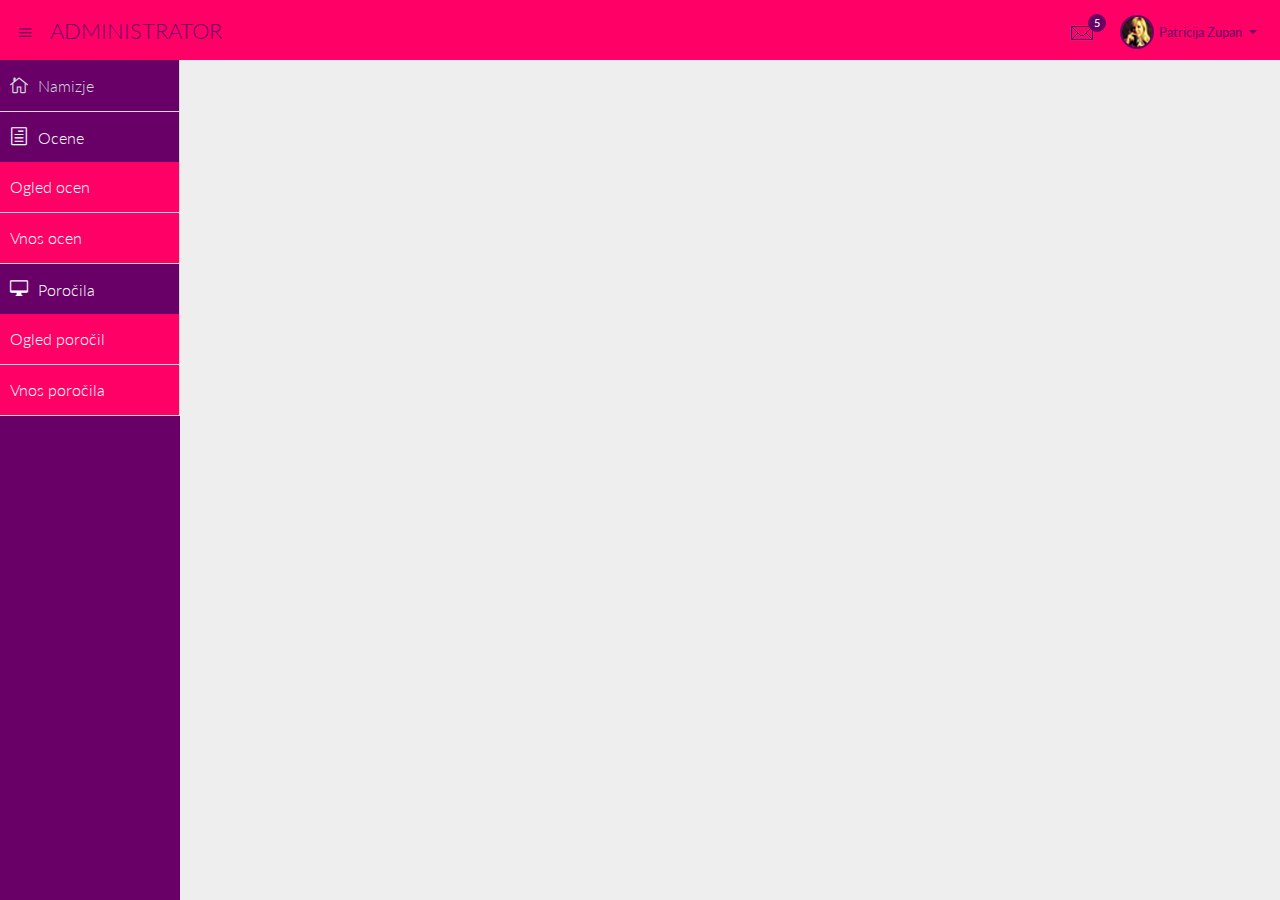
==== base_structure.html @ 1e52a1b3 "Initial commit" ====
<!DOCTYPE html>
<html lang="en">
<head>
    <meta charset="utf-8">
    <meta name="author" content="Andraž Krašovec">
    <link rel="shortcut icon" href="img/tab-icon.png">
    <title>MojDijak</title>

    <!-- Bootstrap CSS -->
    <link href="css/bootstrap.min.css" rel="stylesheet">
    <!-- bootstrap theme -->
    <link href="css/bootstrap-theme.css" rel="stylesheet">
    <!-- font icon -->
    <link href="css/elegant-icons-style.css" rel="stylesheet"/>
    <link href="css/font-awesome.min.css" rel="stylesheet"/>
    <!-- Custom styles -->
    <link href="css/style.css" rel="stylesheet">
    <link href="css/style-responsive.css" rel="stylesheet"/>
    <!-- HTML5 shim and Respond.js IE8 support of HTML5 -->
    <!--[if lt IE 9]>
    <script src="js/html5shiv.js"></script>
    <script src="js/respond.min.js"></script>
    <script src="js/lte-ie7.js"></script>
    <![endif]-->
</head>
<body>
<!-- container section start -->
<section id="container" class="">
    <!-- header start -->
    <header class="header custom-bg">
        <div class="toggle-nav">
            <div class="icon-reorder" data-original-title="Toggle Navigation" data-placement="bottom"><i
                    class="icon_menu"></i></div>
        </div>

        <!--logo start-->
        <a href="index.html" class="logo">Administrator</a>
        <!--logo end-->

        <div class="top-nav notification-row">
            <!-- notificatoin dropdown start-->
            <ul class="nav pull-right top-menu">

                <!-- inbox notificatoin start-->
                <li id="mail_notificatoin_bar" class="dropdown">
                    <a data-toggle="dropdown" class="dropdown-toggle" href="#">
                        <i class="icon-envelope-l"></i>
                        <span class="badge bg-important">5</span>
                    </a>
                    <ul class="dropdown-menu extended inbox">
                        <div class="notify-arrow notify-arrow-violet"></div>
                        <li>
                            <p class="violet">Imate 5 novih sporočil</p>
                        </li>
                        <li>
                            <a href="#">
                                <span class="photo"><img alt="avatar" src="./img/avatar-mini.jpg"></span>
                                    <span class="subject">
                                    <span class="from">Urška Makovec</span>
                                    <span class="time">1 min</span>
                                    </span>
                                    <span class="message">
                                        Popravite vpise ocen 4. razredov.
                                    </span>
                            </a>
                        </li>
                        <li>
                            <a href="#">
                                <span class="photo"><img alt="avatar" src="./img/avatar-mini2.jpg"></span>
                                    <span class="subject">
                                    <span class="from">Jan Tomše</span>
                                    <span class="time">5 min</span>
                                    </span>
                                    <span class="message">
                                     Hvala lepa in lep pozdrav.
                                    </span>
                            </a>
                        </li>
                        <li>
                            <a href="#">
                                <span class="photo"><img alt="avatar" src="./img/avatar-mini3.jpg"></span>
                                    <span class="subject">
                                    <span class="from">Tina Vovk</span>
                                    <span class="time">2 uri</span>
                                    </span>
                                    <span class="message">
                                        Prosim uredite moj email naslov.
                                    </span>
                            </a>
                        </li>
                        <li>
                            <a href="#">
                                <span class="photo"><img alt="avatar" src="./img/avatar-mini4.jpg"></span>
                                    <span class="subject">
                                    <span class="from">Marko Cafnik</span>
                                    <span class="time">1 dan</span>
                                    </span>
                                    <span class="message">
                                        Dijakom manjkajo ocene.
                                    </span>
                            </a>
                        </li>
                        <li>
                            <a href="sporocila.html">Poglej vsa sporočila</a>
                        </li>
                    </ul>
                </li>
                <!-- inbox notificatoin end -->
                <!-- user login dropdown start-->
                <li class="dropdown">
                    <a data-toggle="dropdown" class="dropdown-toggle" href="#">
                            <span class="profile-ava">
                                <img alt="" src="img/avatar1_small.jpg">
                            </span>
                        <span class="username">Patricija Zupan</span>
                        <b class="caret"></b>
                    </a>
                    <ul class="dropdown-menu extended logout">
                        <div class="log-arrow-up"></div>
                        <li class="eborder-top">
                            <a href="profile.html"><i class="icon_profile"></i> Moj profil</a>
                        </li>
                        <li>
                            <a href="sporocila.html"><i class="icon_mail_alt"></i> Sporočila</a>
                        </li>
                        <li>
                            <a href="login.html"><i class="icon_key_alt"></i> Izpiši Me</a>
                        </li>
                    </ul>
                </li>
                <!-- user login dropdown end -->
            </ul>
            <!-- notificatoin dropdown end-->
        </div>
    </header>
    <!--header end-->

    <!--sidebar start-->
    <aside>
        <div id="sidebar" class="nav-collapse ">
            <!-- sidebar menu start-->
            <ul class="sidebar-menu">
                <li class="sub-menu">
                    <a class="" href="index.html">
                        <i class="icon_house_alt"></i>
                        <span>Namizje</span>
                    </a>
                </li>
                <li class="sub-menu active">
                    <a href="javascript:;" class="">
                        <i class="icon_document_alt"></i>
                        <span>Ocene</span>
                    </a>
                    <ul class="sub">
                        <li><a class="sub-menu-element" href="ogled_ocen.html">Ogled ocen</a></li>
                        <li><a class="sub-menu-element" href="vnos_ocen.html">Vnos ocen</a></li>
                    </ul>
                </li>
                <li class="sub-menu active">
                    <a href="javascript:;" class="">
                        <i class="icon_desktop"></i>
                        <span>Poročila</span>
                    </a>
                    <ul class="sub">
                        <li><a class="sub-menu-element" href="ogled_porocil.html">Ogled poročil</a></li>
                        <li><a class="sub-menu-element" href="vnos_porocil.html">Vnos poročila</a></li>
                    </ul>
                </li>
            </ul>
            <!-- sidebar menu end-->
        </div>
    </aside>
    <!--sidebar end-->

    <!-- content start -->
    <section id="main-content" style="margin-left: 180px">
        <section class="wrapper">
            <div class="row">
                <div class="col-md-1 col-sm-1 col-xs-1"></div>

            </div>
        </section>
    </section>
    <!-- content end -->
</section>
<!-- container section ends -->
<!-- javascripts -->
<script src="js/jquery.js"></script>
<script src="js/jquery-ui-1.10.4.min.js"></script>
<script src="js/jquery-1.8.3.min.js"></script>
<script type="text/javascript" src="js/jquery-ui-1.9.2.custom.min.js"></script>
<!-- bootstrap -->
<script src="js/bootstrap.min.js"></script>
<!-- nice scroll -->
<script src="js/jquery.scrollTo.min.js"></script>
<script src="js/jquery.nicescroll.js" type="text/javascript"></script>
<!--custom script for all page-->
<script src="js/scripts.js"></script>

</body>
</html>
---- css/elegant-icons-style.css ----
@font-face {
	font-family: 'ElegantIcons';
	src:url('../fonts/ElegantIcons.eot');
	src:url('../fonts/ElegantIcons.eot?#iefix') format('embedded-opentype'),
		url('../fonts/ElegantIcons.woff') format('woff'),
		url('../fonts/ElegantIcons.ttf') format('truetype'),
		url('../fonts/ElegantIcons.svg#ElegantIcons') format('svg');
	font-weight: normal;
	font-style: normal;
}

/* Use the following CSS code if you want to use data attributes for inserting your icons */
[data-icon]:before {
	font-family: 'ElegantIcons';
	content: attr(data-icon);
	speak: none;
	font-weight: normal;
	font-variant: normal;
	text-transform: none;
	line-height: 1;
	-webkit-font-smoothing: antialiased;
	-moz-osx-font-smoothing: grayscale;
}

/* Use the following CSS code if you want to have a class per icon */
/*
Instead of a list of all class selectors,
you can use the generic selector below, but it's slower:
[class*="your-class-prefix"] {
*/
.arrow_up, .arrow_down, .arrow_left, .arrow_right, .arrow_left-up, .arrow_right-up, .arrow_right-down, .arrow_left-down, .arrow-up-down, .arrow_up-down_alt, .arrow_left-right_alt, .arrow_left-right, .arrow_expand_alt2, .arrow_expand_alt, .arrow_condense, .arrow_expand, .arrow_move, .arrow_carrot-up, .arrow_carrot-down, .arrow_carrot-left, .arrow_carrot-right, .arrow_carrot-2up, .arrow_carrot-2down, .arrow_carrot-2left, .arrow_carrot-2right, .arrow_carrot-up_alt2, .arrow_carrot-down_alt2, .arrow_carrot-left_alt2, .arrow_carrot-right_alt2, .arrow_carrot-2up_alt2, .arrow_carrot-2down_alt2, .arrow_carrot-2left_alt2, .arrow_carrot-2right_alt2, .arrow_triangle-up, .arrow_triangle-down, .arrow_triangle-left, .arrow_triangle-right, .arrow_triangle-up_alt2, .arrow_triangle-down_alt2, .arrow_triangle-left_alt2, .arrow_triangle-right_alt2, .arrow_back, .icon_minus-06, .icon_plus, .icon_close, .icon_check, .icon_minus_alt2, .icon_plus_alt2, .icon_close_alt2, .icon_check_alt2, .icon_zoom-out_alt, .icon_zoom-in_alt, .icon_search, .icon_box-empty, .icon_box-selected, .icon_minus-box, .icon_plus-box, .icon_box-checked, .icon_circle-empty, .icon_circle-slelected, .icon_stop_alt2, .icon_stop, .icon_pause_alt2, .icon_pause, .icon_menu, .icon_menu-square_alt2, .icon_menu-circle_alt2, .icon_ul, .icon_ol, .icon_adjust-horiz, .icon_adjust-vert, .icon_document_alt, .icon_documents_alt, .icon_pencil, .icon_pencil-edit_alt, .icon_pencil-edit, .icon_folder-alt, .icon_folder-open_alt, .icon_folder-add_alt, .icon_info_alt, .icon_error-oct_alt, .icon_error-circle_alt, .icon_error-triangle_alt, .icon_question_alt2, .icon_question, .icon_comment_alt, .icon_chat_alt, .icon_vol-mute_alt, .icon_volume-low_alt, .icon_volume-high_alt, .icon_quotations, .icon_quotations_alt2, .icon_clock_alt, .icon_lock_alt, .icon_lock-open_alt, .icon_key_alt, .icon_cloud_alt, .icon_cloud-upload_alt, .icon_cloud-download_alt, .icon_image, .icon_images, .icon_lightbulb_alt, .icon_gift_alt, .icon_house_alt, .icon_genius, .icon_mobile, .icon_tablet, .icon_laptop, .icon_desktop, .icon_camera_alt, .icon_mail_alt, .icon_cone_alt, .icon_ribbon_alt, .icon_bag_alt, .icon_creditcard, .icon_cart_alt, .icon_paperclip, .icon_tag_alt, .icon_tags_alt, .icon_trash_alt, .icon_cursor_alt, .icon_mic_alt, .icon_compass_alt, .icon_pin_alt, .icon_pushpin_alt, .icon_map_alt, .icon_drawer_alt, .icon_toolbox_alt, .icon_book_alt, .icon_calendar, .icon_film, .icon_table, .icon_contacts_alt, .icon_headphones, .icon_lifesaver, .icon_piechart, .icon_refresh, .icon_link_alt, .icon_link, .icon_loading, .icon_blocked, .icon_archive_alt, .icon_heart_alt, .icon_star_alt, .icon_star-half_alt, .icon_star, .icon_star-half, .icon_tools, .icon_tool, .icon_cog, .icon_cogs, .arrow_up_alt, .arrow_down_alt, .arrow_left_alt, .arrow_right_alt, .arrow_left-up_alt, .arrow_right-up_alt, .arrow_right-down_alt, .arrow_left-down_alt, .arrow_condense_alt, .arrow_expand_alt3, .arrow_carrot_up_alt, .arrow_carrot-down_alt, .arrow_carrot-left_alt, .arrow_carrot-right_alt, .arrow_carrot-2up_alt, .arrow_carrot-2dwnn_alt, .arrow_carrot-2left_alt, .arrow_carrot-2right_alt, .arrow_triangle-up_alt, .arrow_triangle-down_alt, .arrow_triangle-left_alt, .arrow_triangle-right_alt, .icon_minus_alt, .icon_plus_alt, .icon_close_alt, .icon_check_alt, .icon_zoom-out, .icon_zoom-in, .icon_stop_alt, .icon_menu-square_alt, .icon_menu-circle_alt, .icon_document, .icon_documents, .icon_pencil_alt, .icon_folder, .icon_folder-open, .icon_folder-add, .icon_folder_upload, .icon_folder_download, .icon_info, .icon_error-circle, .icon_error-oct, .icon_error-triangle, .icon_question_alt, .icon_comment, .icon_chat, .icon_vol-mute, .icon_volume-low, .icon_volume-high, .icon_quotations_alt, .icon_clock, .icon_lock, .icon_lock-open, .icon_key, .icon_cloud, .icon_cloud-upload, .icon_cloud-download, .icon_lightbulb, .icon_gift, .icon_house, .icon_camera, .icon_mail, .icon_cone, .icon_ribbon, .icon_bag, .icon_cart, .icon_tag, .icon_tags, .icon_trash, .icon_cursor, .icon_mic, .icon_compass, .icon_pin, .icon_pushpin, .icon_map, .icon_drawer, .icon_toolbox, .icon_book, .icon_contacts, .icon_archive, .icon_heart, .icon_profile, .icon_group, .icon_grid-2x2, .icon_grid-3x3, .icon_music, .icon_pause_alt, .icon_phone, .icon_upload, .icon_download, .social_facebook, .social_twitter, .social_pinterest, .social_googleplus, .social_tumblr, .social_tumbleupon, .social_wordpress, .social_instagram, .social_dribbble, .social_vimeo, .social_linkedin, .social_rss, .social_deviantart, .social_share, .social_myspace, .social_skype, .social_youtube, .social_picassa, .social_googledrive, .social_flickr, .social_blogger, .social_spotify, .social_delicious, .social_facebook_circle, .social_twitter_circle, .social_pinterest_circle, .social_googleplus_circle, .social_tumblr_circle, .social_stumbleupon_circle, .social_wordpress_circle, .social_instagram_circle, .social_dribbble_circle, .social_vimeo_circle, .social_linkedin_circle, .social_rss_circle, .social_deviantart_circle, .social_share_circle, .social_myspace_circle, .social_skype_circle, .social_youtube_circle, .social_picassa_circle, .social_googledrive_alt2, .social_flickr_circle, .social_blogger_circle, .social_spotify_circle, .social_delicious_circle, .social_facebook_square, .social_twitter_square, .social_pinterest_square, .social_googleplus_square, .social_tumblr_square, .social_stumbleupon_square, .social_wordpress_square, .social_instagram_square, .social_dribbble_square, .social_vimeo_square, .social_linkedin_square, .social_rss_square, .social_deviantart_square, .social_share_square, .social_myspace_square, .social_skype_square, .social_youtube_square, .social_picassa_square, .social_googledrive_square, .social_flickr_square, .social_blogger_square, .social_spotify_square, .social_delicious_square, .icon_printer, .icon_calulator, .icon_building, .icon_floppy, .icon_drive, .icon_search-2, .icon_id, .icon_id-2, .icon_puzzle, .icon_like, .icon_dislike, .icon_mug, .icon_currency, .icon_wallet, .icon_pens, .icon_easel, .icon_flowchart, .icon_datareport, .icon_briefcase, .icon_shield, .icon_percent, .icon_globe, .icon_globe-2, .icon_target, .icon_hourglass, .icon_balance, .icon_rook, .icon_printer-alt, .icon_calculator_alt, .icon_building_alt, .icon_floppy_alt, .icon_drive_alt, .icon_search_alt, .icon_id_alt, .icon_id-2_alt, .icon_puzzle_alt, .icon_like_alt, .icon_dislike_alt, .icon_mug_alt, .icon_currency_alt, .icon_wallet_alt, .icon_pens_alt, .icon_easel_alt, .icon_flowchart_alt, .icon_datareport_alt, .icon_briefcase_alt, .icon_shield_alt, .icon_percent_alt, .icon_globe_alt, .icon_clipboard {
	font-family: 'ElegantIcons';
	speak: none;
	font-style: normal;
	font-weight: normal;
	font-variant: normal;
	text-transform: none;
	line-height: 1;
	-webkit-font-smoothing: antialiased;
}
.arrow_up:before {
	content: "\21";
}
.arrow_down:before {
	content: "\22";
}
.arrow_left:before {
	content: "\23";
}
.arrow_right:before {
	content: "\24";
}
.arrow_left-up:before {
	content: "\25";
}
.arrow_right-up:before {
	content: "\26";
}
.arrow_right-down:before {
	content: "\27";
}
.arrow_left-down:before {
	content: "\28";
}
.arrow-up-down:before {
	content: "\29";
}
.arrow_up-down_alt:before {
	content: "\2a";
}
.arrow_left-right_alt:before {
	content: "\2b";
}
.arrow_left-right:before {
	content: "\2c";
}
.arrow_expand_alt2:before {
	content: "\2d";
}
.arrow_expand_alt:before {
	content: "\2e";
}
.arrow_condense:before {
	content: "\2f";
}
.arrow_expand:before {
	content: "\30";
}
.arrow_move:before {
	content: "\31";
}
.arrow_carrot-up:before {
	content: "\32";
}
.arrow_carrot-down:before {
	content: "\33";
}
.arrow_carrot-left:before {
	content: "\34";
}
.arrow_carrot-right:before {
	content: "\35";
}
.arrow_carrot-2up:before {
	content: "\36";
}
.arrow_carrot-2down:before {
	content: "\37";
}
.arrow_carrot-2left:before {
	content: "\38";
}
.arrow_carrot-2right:before {
	content: "\39";
}
.arrow_carrot-up_alt2:before {
	content: "\3a";
}
.arrow_carrot-down_alt2:before {
	content: "\3b";
}
.arrow_carrot-left_alt2:before {
	content: "\3c";
}
.arrow_carrot-right_alt2:before {
	content: "\3d";
}
.arrow_carrot-2up_alt2:before {
	content: "\3e";
}
.arrow_carrot-2down_alt2:before {
	content: "\3f";
}
.arrow_carrot-2left_alt2:before {
	content: "\40";
}
.arrow_carrot-2right_alt2:before {
	content: "\41";
}
.arrow_triangle-up:before {
	content: "\42";
}
.arrow_triangle-down:before {
	content: "\43";
}
.arrow_triangle-left:before {
	content: "\44";
}
.arrow_triangle-right:before {
	content: "\45";
}
.arrow_triangle-up_alt2:before {
	content: "\46";
}
.arrow_triangle-down_alt2:before {
	content: "\47";
}
.arrow_triangle-left_alt2:before {
	content: "\48";
}
.arrow_triangle-right_alt2:before {
	content: "\49";
}
.arrow_back:before {
	content: "\4a";
}
.icon_minus-06:before {
	content: "\4b";
}
.icon_plus:before {
	content: "\4c";
}
.icon_close:before {
	content: "\4d";
}
.icon_check:before {
	content: "\4e";
}
.icon_minus_alt2:before {
	content: "\4f";
}
.icon_plus_alt2:before {
	content: "\50";
}
.icon_close_alt2:before {
	content: "\51";
}
.icon_check_alt2:before {
	content: "\52";
}
.icon_zoom-out_alt:before {
	content: "\53";
}
.icon_zoom-in_alt:before {
	content: "\54";
}
.icon_search:before {
	content: "\55";
}
.icon_box-empty:before {
	content: "\56";
}
.icon_box-selected:before {
	content: "\57";
}
.icon_minus-box:before {
	content: "\58";
}
.icon_plus-box:before {
	content: "\59";
}
.icon_box-checked:before {
	content: "\5a";
}
.icon_circle-empty:before {
	content: "\5b";
}
.icon_circle-slelected:before {
	content: "\5c";
}
.icon_stop_alt2:before {
	content: "\5d";
}
.icon_stop:before {
	content: "\5e";
}
.icon_pause_alt2:before {
	content: "\5f";
}
.icon_pause:before {
	content: "\60";
}
.icon_menu:before {
	content: "\61";
}
.icon_menu-square_alt2:before {
	content: "\62";
}
.icon_menu-circle_alt2:before {
	content: "\63";
}
.icon_ul:before {
	content: "\64";
}
.icon_ol:before {
	content: "\65";
}
.icon_adjust-horiz:before {
	content: "\66";
}
.icon_adjust-vert:before {
	content: "\67";
}
.icon_document_alt:before {
	content: "\68";
}
.icon_documents_alt:before {
	content: "\69";
}
.icon_pencil:before {
	content: "\6a";
}
.icon_pencil-edit_alt:before {
	content: "\6b";
}
.icon_pencil-edit:before {
	content: "\6c";
}
.icon_folder-alt:before {
	content: "\6d";
}
.icon_folder-open_alt:before {
	content: "\6e";
}
.icon_folder-add_alt:before {
	content: "\6f";
}
.icon_info_alt:before {
	content: "\70";
}
.icon_error-oct_alt:before {
	content: "\71";
}
.icon_error-circle_alt:before {
	content: "\72";
}
.icon_error-triangle_alt:before {
	content: "\73";
}
.icon_question_alt2:before {
	content: "\74";
}
.icon_question:before {
	content: "\75";
}
.icon_comment_alt:before {
	content: "\76";
}
.icon_chat_alt:before {
	content: "\77";
}
.icon_vol-mute_alt:before {
	content: "\78";
}
.icon_volume-low_alt:before {
	content: "\79";
}
.icon_volume-high_alt:before {
	content: "\7a";
}
.icon_quotations:before {
	content: "\7b";
}
.icon_quotations_alt2:before {
	content: "\7c";
}
.icon_clock_alt:before {
	content: "\7d";
}
.icon_lock_alt:before {
	content: "\7e";
}
.icon_lock-open_alt:before {
	content: "\e000";
}
.icon_key_alt:before {
	content: "\e001";
}
.icon_cloud_alt:before {
	content: "\e002";
}
.icon_cloud-upload_alt:before {
	content: "\e003";
}
.icon_cloud-download_alt:before {
	content: "\e004";
}
.icon_image:before {
	content: "\e005";
}
.icon_images:before {
	content: "\e006";
}
.icon_lightbulb_alt:before {
	content: "\e007";
}
.icon_gift_alt:before {
	content: "\e008";
}
.icon_house_alt:before {
	content: "\e009";
}
.icon_genius:before {
	content: "\e00a";
}
.icon_mobile:before {
	content: "\e00b";
}
.icon_tablet:before {
	content: "\e00c";
}
.icon_laptop:before {
	content: "\e00d";
}
.icon_desktop:before {
	content: "\e00e";
}
.icon_camera_alt:before {
	content: "\e00f";
}
.icon_mail_alt:before {
	content: "\e010";
}
.icon_cone_alt:before {
	content: "\e011";
}
.icon_ribbon_alt:before {
	content: "\e012";
}
.icon_bag_alt:before {
	content: "\e013";
}
.icon_creditcard:before {
	content: "\e014";
}
.icon_cart_alt:before {
	content: "\e015";
}
.icon_paperclip:before {
	content: "\e016";
}
.icon_tag_alt:before {
	content: "\e017";
}
.icon_tags_alt:before {
	content: "\e018";
}
.icon_trash_alt:before {
	content: "\e019";
}
.icon_cursor_alt:before {
	content: "\e01a";
}
.icon_mic_alt:before {
	content: "\e01b";
}
.icon_compass_alt:before {
	content: "\e01c";
}
.icon_pin_alt:before {
	content: "\e01d";
}
.icon_pushpin_alt:before {
	content: "\e01e";
}
.icon_map_alt:before {
	content: "\e01f";
}
.icon_drawer_alt:before {
	content: "\e020";
}
.icon_toolbox_alt:before {
	content: "\e021";
}
.icon_book_alt:before {
	content: "\e022";
}
.icon_calendar:before {
	content: "\e023";
}
.icon_film:before {
	content: "\e024";
}
.icon_table:before {
	content: "\e025";
}
.icon_contacts_alt:before {
	content: "\e026";
}
.icon_headphones:before {
	content: "\e027";
}
.icon_lifesaver:before {
	content: "\e028";
}
.icon_piechart:before {
	content: "\e029";
}
.icon_refresh:before {
	content: "\e02a";
}
.icon_link_alt:before {
	content: "\e02b";
}
.icon_link:before {
	content: "\e02c";
}
.icon_loading:before {
	content: "\e02d";
}
.icon_blocked:before {
	content: "\e02e";
}
.icon_archive_alt:before {
	content: "\e02f";
}
.icon_heart_alt:before {
	content: "\e030";
}
.icon_star_alt:before {
	content: "\e031";
}
.icon_star-half_alt:before {
	content: "\e032";
}
.icon_star:before {
	content: "\e033";
}
.icon_star-half:before {
	content: "\e034";
}
.icon_tools:before {
	content: "\e035";
}
.icon_tool:before {
	content: "\e036";
}
.icon_cog:before {
	content: "\e037";
}
.icon_cogs:before {
	content: "\e038";
}
.arrow_up_alt:before {
	content: "\e039";
}
.arrow_down_alt:before {
	content: "\e03a";
}
.arrow_left_alt:before {
	content: "\e03b";
}
.arrow_right_alt:before {
	content: "\e03c";
}
.arrow_left-up_alt:before {
	content: "\e03d";
}
.arrow_right-up_alt:before {
	content: "\e03e";
}
.arrow_right-down_alt:before {
	content: "\e03f";
}
.arrow_left-down_alt:before {
	content: "\e040";
}
.arrow_condense_alt:before {
	content: "\e041";
}
.arrow_expand_alt3:before {
	content: "\e042";
}
.arrow_carrot_up_alt:before {
	content: "\e043";
}
.arrow_carrot-down_alt:before {
	content: "\e044";
}
.arrow_carrot-left_alt:before {
	content: "\e045";
}
.arrow_carrot-right_alt:before {
	content: "\e046";
}
.arrow_carrot-2up_alt:before {
	content: "\e047";
}
.arrow_carrot-2dwnn_alt:before {
	content: "\e048";
}
.arrow_carrot-2left_alt:before {
	content: "\e049";
}
.arrow_carrot-2right_alt:before {
	content: "\e04a";
}
.arrow_triangle-up_alt:before {
	content: "\e04b";
}
.arrow_triangle-down_alt:before {
	content: "\e04c";
}
.arrow_triangle-left_alt:before {
	content: "\e04d";
}
.arrow_triangle-right_alt:before {
	content: "\e04e";
}
.icon_minus_alt:before {
	content: "\e04f";
}
.icon_plus_alt:before {
	content: "\e050";
}
.icon_close_alt:before {
	content: "\e051";
}
.icon_check_alt:before {
	content: "\e052";
}
.icon_zoom-out:before {
	content: "\e053";
}
.icon_zoom-in:before {
	content: "\e054";
}
.icon_stop_alt:before {
	content: "\e055";
}
.icon_menu-square_alt:before {
	content: "\e056";
}
.icon_menu-circle_alt:before {
	content: "\e057";
}
.icon_document:before {
	content: "\e058";
}
.icon_documents:before {
	content: "\e059";
}
.icon_pencil_alt:before {
	content: "\e05a";
}
.icon_folder:before {
	content: "\e05b";
}
.icon_folder-open:before {
	content: "\e05c";
}
.icon_folder-add:before {
	content: "\e05d";
}
.icon_folder_upload:before {
	content: "\e05e";
}
.icon_folder_download:before {
	content: "\e05f";
}
.icon_info:before {
	content: "\e060";
}
.icon_error-circle:before {
	content: "\e061";
}
.icon_error-oct:before {
	content: "\e062";
}
.icon_error-triangle:before {
	content: "\e063";
}
.icon_question_alt:before {
	content: "\e064";
}
.icon_comment:before {
	content: "\e065";
}
.icon_chat:before {
	content: "\e066";
}
.icon_vol-mute:before {
	content: "\e067";
}
.icon_volume-low:before {
	content: "\e068";
}
.icon_volume-high:before {
	content: "\e069";
}
.icon_quotations_alt:before {
	content: "\e06a";
}
.icon_clock:before {
	content: "\e06b";
}
.icon_lock:before {
	content: "\e06c";
}
.icon_lock-open:before {
	content: "\e06d";
}
.icon_key:before {
	content: "\e06e";
}
.icon_cloud:before {
	content: "\e06f";
}
.icon_cloud-upload:before {
	content: "\e070";
}
.icon_cloud-download:before {
	content: "\e071";
}
.icon_lightbulb:before {
	content: "\e072";
}
.icon_gift:before {
	content: "\e073";
}
.icon_house:before {
	content: "\e074";
}
.icon_camera:before {
	content: "\e075";
}
.icon_mail:before {
	content: "\e076";
}
.icon_cone:before {
	content: "\e077";
}
.icon_ribbon:before {
	content: "\e078";
}
.icon_bag:before {
	content: "\e079";
}
.icon_cart:before {
	content: "\e07a";
}
.icon_tag:before {
	content: "\e07b";
}
.icon_tags:before {
	content: "\e07c";
}
.icon_trash:before {
	content: "\e07d";
}
.icon_cursor:before {
	content: "\e07e";
}
.icon_mic:before {
	content: "\e07f";
}
.icon_compass:before {
	content: "\e080";
}
.icon_pin:before {
	content: "\e081";
}
.icon_pushpin:before {
	content: "\e082";
}
.icon_map:before {
	content: "\e083";
}
.icon_drawer:before {
	content: "\e084";
}
.icon_toolbox:before {
	content: "\e085";
}
.icon_book:before {
	content: "\e086";
}
.icon_contacts:before {
	content: "\e087";
}
.icon_archive:before {
	content: "\e088";
}
.icon_heart:before {
	content: "\e089";
}
.icon_profile:before {
	content: "\e08a";
}
.icon_group:before {
	content: "\e08b";
}
.icon_grid-2x2:before {
	content: "\e08c";
}
.icon_grid-3x3:before {
	content: "\e08d";
}
.icon_music:before {
	content: "\e08e";
}
.icon_pause_alt:before {
	content: "\e08f";
}
.icon_phone:before {
	content: "\e090";
}
.icon_upload:before {
	content: "\e091";
}
.icon_download:before {
	content: "\e092";
}
.social_facebook:before {
	content: "\e093";
}
.social_twitter:before {
	content: "\e094";
}
.social_pinterest:before {
	content: "\e095";
}
.social_googleplus:before {
	content: "\e096";
}
.social_tumblr:before {
	content: "\e097";
}
.social_tumbleupon:before {
	content: "\e098";
}
.social_wordpress:before {
	content: "\e099";
}
.social_instagram:before {
	content: "\e09a";
}
.social_dribbble:before {
	content: "\e09b";
}
.social_vimeo:before {
	content: "\e09c";
}
.social_linkedin:before {
	content: "\e09d";
}
.social_rss:before {
	content: "\e09e";
}
.social_deviantart:before {
	content: "\e09f";
}
.social_share:before {
	content: "\e0a0";
}
.social_myspace:before {
	content: "\e0a1";
}
.social_skype:before {
	content: "\e0a2";
}
.social_youtube:before {
	content: "\e0a3";
}
.social_picassa:before {
	content: "\e0a4";
}
.social_googledrive:before {
	content: "\e0a5";
}
.social_flickr:before {
	content: "\e0a6";
}
.social_blogger:before {
	content: "\e0a7";
}
.social_spotify:before {
	content: "\e0a8";
}
.social_delicious:before {
	content: "\e0a9";
}
.social_facebook_circle:before {
	content: "\e0aa";
}
.social_twitter_circle:before {
	content: "\e0ab";
}
.social_pinterest_circle:before {
	content: "\e0ac";
}
.social_googleplus_circle:before {
	content: "\e0ad";
}
.social_tumblr_circle:before {
	content: "\e0ae";
}
.social_stumbleupon_circle:before {
	content: "\e0af";
}
.social_wordpress_circle:before {
	content: "\e0b0";
}
.social_instagram_circle:before {
	content: "\e0b1";
}
.social_dribbble_circle:before {
	content: "\e0b2";
}
.social_vimeo_circle:before {
	content: "\e0b3";
}
.social_linkedin_circle:before {
	content: "\e0b4";
}
.social_rss_circle:before {
	content: "\e0b5";
}
.social_deviantart_circle:before {
	content: "\e0b6";
}
.social_share_circle:before {
	content: "\e0b7";
}
.social_myspace_circle:before {
	content: "\e0b8";
}
.social_skype_circle:before {
	content: "\e0b9";
}
.social_youtube_circle:before {
	content: "\e0ba";
}
.social_picassa_circle:before {
	content: "\e0bb";
}
.social_googledrive_alt2:before {
	content: "\e0bc";
}
.social_flickr_circle:before {
	content: "\e0bd";
}
.social_blogger_circle:before {
	content: "\e0be";
}
.social_spotify_circle:before {
	content: "\e0bf";
}
.social_delicious_circle:before {
	content: "\e0c0";
}
.social_facebook_square:before {
	content: "\e0c1";
}
.social_twitter_square:before {
	content: "\e0c2";
}
.social_pinterest_square:before {
	content: "\e0c3";
}
.social_googleplus_square:before {
	content: "\e0c4";
}
.social_tumblr_square:before {
	content: "\e0c5";
}
.social_stumbleupon_square:before {
	content: "\e0c6";
}
.social_wordpress_square:before {
	content: "\e0c7";
}
.social_instagram_square:before {
	content: "\e0c8";
}
.social_dribbble_square:before {
	content: "\e0c9";
}
.social_vimeo_square:before {
	content: "\e0ca";
}
.social_linkedin_square:before {
	content: "\e0cb";
}
.social_rss_square:before {
	content: "\e0cc";
}
.social_deviantart_square:before {
	content: "\e0cd";
}
.social_share_square:before {
	content: "\e0ce";
}
.social_myspace_square:before {
	content: "\e0cf";
}
.social_skype_square:before {
	content: "\e0d0";
}
.social_youtube_square:before {
	content: "\e0d1";
}
.social_picassa_square:before {
	content: "\e0d2";
}
.social_googledrive_square:before {
	content: "\e0d3";
}
.social_flickr_square:before {
	content: "\e0d4";
}
.social_blogger_square:before {
	content: "\e0d5";
}
.social_spotify_square:before {
	content: "\e0d6";
}
.social_delicious_square:before {
	content: "\e0d7";
}
.icon_printer:before {
	content: "\e103";
}
.icon_calulator:before {
	content: "\e0ee";
}
.icon_building:before {
	content: "\e0ef";
}
.icon_floppy:before {
	content: "\e0e8";
}
.icon_drive:before {
	content: "\e0ea";
}
.icon_search-2:before {
	content: "\e101";
}
.icon_id:before {
	content: "\e107";
}
.icon_id-2:before {
	content: "\e108";
}
.icon_puzzle:before {
	content: "\e102";
}
.icon_like:before {
	content: "\e106";
}
.icon_dislike:before {
	content: "\e0eb";
}
.icon_mug:before {
	content: "\e105";
}
.icon_currency:before {
	content: "\e0ed";
}
.icon_wallet:before {
	content: "\e100";
}
.icon_pens:before {
	content: "\e104";
}
.icon_easel:before {
	content: "\e0e9";
}
.icon_flowchart:before {
	content: "\e109";
}
.icon_datareport:before {
	content: "\e0ec";
}
.icon_briefcase:before {
	content: "\e0fe";
}
.icon_shield:before {
	content: "\e0f6";
}
.icon_percent:before {
	content: "\e0fb";
}
.icon_globe:before {
	content: "\e0e2";
}
.icon_globe-2:before {
	content: "\e0e3";
}
.icon_target:before {
	content: "\e0f5";
}
.icon_hourglass:before {
	content: "\e0e1";
}
.icon_balance:before {
	content: "\e0ff";
}
.icon_rook:before {
	content: "\e0f8";
}
.icon_printer-alt:before {
	content: "\e0fa";
}
.icon_calculator_alt:before {
	content: "\e0e7";
}
.icon_building_alt:before {
	content: "\e0fd";
}
.icon_floppy_alt:before {
	content: "\e0e4";
}
.icon_drive_alt:before {
	content: "\e0e5";
}
.icon_search_alt:before {
	content: "\e0f7";
}
.icon_id_alt:before {
	content: "\e0e0";
}
.icon_id-2_alt:before {
	content: "\e0fc";
}
.icon_puzzle_alt:before {
	content: "\e0f9";
}
.icon_like_alt:before {
	content: "\e0dd";
}
.icon_dislike_alt:before {
	content: "\e0f1";
}
.icon_mug_alt:before {
	content: "\e0dc";
}
.icon_currency_alt:before {
	content: "\e0f3";
}
.icon_wallet_alt:before {
	content: "\e0d8";
}
.icon_pens_alt:before {
	content: "\e0db";
}
.icon_easel_alt:before {
	content: "\e0f0";
}
.icon_flowchart_alt:before {
	content: "\e0df";
}
.icon_datareport_alt:before {
	content: "\e0f2";
}
.icon_briefcase_alt:before {
	content: "\e0f4";
}
.icon_shield_alt:before {
	content: "\e0d9";
}
.icon_percent_alt:before {
	content: "\e0da";
}
.icon_globe_alt:before {
	content: "\e0de";
}
.icon_clipboard:before {
	content: "\e0e6";
}


	.glyph {
		float: left;
		text-align: center;
		padding: .75em;
		margin: .4em 1.5em .75em 0;
		width: 6em;
text-shadow: none;
	}
        .glyph_big {
        font-size: 128px;
        color: #59c5dc;
        float: left;
        margin-right: 20px;
        }

        .glyph div { padding-bottom: 10px;}

	.glyph input {
		font-family: consolas, monospace;
		font-size: 12px;
		width: 100%;
		text-align: center;
		border: 0;
		box-shadow: 0 0 0 1px #ccc;
		padding: .2em;
                -moz-border-radius: 5px;
                -webkit-border-radius: 5px;
	}
	.centered {
		margin-left: auto;
		margin-right: auto;
	}
	.glyph .fs1 {
		font-size: 2em;
	}
---- css/style.css ----
/*
Template Name: Creative Bootstrap 3 Responsive Admin Template
Template Version: 1.0
Author: GeeksLabs
Website: http://geekslabs.com/
*/
/* Import fonts */
@import url(http://fonts.googleapis.com/css?family=Lato:400,300,300italic,400italic,600,600italic,700,700italic,800,800italic);
@import url(line-icons.css);

body {
    color: #797979;
    background: #eeeeee;
    font-family: 'Lato', sans-serif;
    padding: 0px !important;
    margin: 0px !important;
    font-size: 14px !important;
}

h1, h2, h3, h4, h5 {
    font-weight: 300;
}

label {
    font-weight: 300;
}

ul li {
    list-style: none;
}

a, a:hover, a:focus {
    text-decoration: none;
    outline: none;
    outline: 0;
}

input:focus, textarea:focus {
    outline: none;
}

table tr th {
    color: #688a7e;
}

*:focus {
    outline: none;
}

::selection {
    background: #688a7e;
    color: #fff;
}

::-moz-selection {
    background: #688a7e;
    color: #fff;
}

#container {
    width: 100%;
    height: 100%;
}

.Creative-pro, .Creative-pro h3 {
    display: block;
    position: fixed;
    bottom: 0;
    z-index: 100000;
    width: 100%;
    overflow: hidden;
    height: 50px;
    margin: 0px;
}

.Creative-pro h3 {
    padding-bottom: 10px;
    padding-top: 10px;
}

/*common elements*/

.btn-default {
    margin-left: 16px;
    background-color: #ff0066;
}

/*login page*/

.login-body {
    background-color: #f1f2f7;
}

.login-img-body {
    background: url('../img/login-bg.jpg') no-repeat center center fixed;
    -webkit-background-size: cover;
    -moz-background-size: cover;
    -o-background-size: cover;
    background-size: cover;
}

.login-img2-body {
    background: url('../img/login-bg.jpg') no-repeat center center fixed;
    -webkit-background-size: cover;
    -moz-background-size: cover;
    -o-background-size: cover;
    background-size: cover;
}

.login-img3-body {
    background: url('../img/login-bg.jpg') no-repeat center center fixed;
    -webkit-background-size: cover;
    -moz-background-size: cover;
    -o-background-size: cover;
    background-size: cover;
}

.login-form {
    max-width: 350px;
    margin: 200px auto 0;
    background: #d5d7de;
}

.login-img-body .login-form {
    max-width: 350px;
    margin: 200px auto 0;
    background: rgba(213, 215, 222, 0.4);
    border: 1px solid #B0B6BE;
}

.login-img2-body .login-form {
    border: 1px solid #B0B6BE;
    background: rgba(213, 215, 222, 0.7);
}

.login-img3-body .login-form {
    border: 1px solid #B0B6BE;
    background: rgba(213, 215, 222, 0.9);
}

.login-logo {
    max-width: 50%;
    margin: 0 auto;
    padding-bottom: 10px;
}

.login-title {
    font-family: 'Indie Flower', cursive;
}

.login-forgot {
    color: #688a7e;
}

.login-form h2.login-form-heading {
    margin: 0;
    padding: 20px 15px;
    text-align: center;
    background: #34aadc;
    border-radius: 5px 5px 0 0;
    -webkit-border-radius: 5px 5px 0 0;
    color: #fff;
    font-size: 18px;
    text-transform: uppercase;
    font-weight: 300;
    font-family: 'Lato', sans-serif;
}

.login-form .checkbox {
    margin-bottom: 14px;
}

.login-form .checkbox {
    font-weight: normal;
    font-weight: 300;
    font-family: 'Lato', sans-serif;
}

.login-form .form-control {
    position: relative;
    font-size: 16px;
    height: auto;
    padding: 10px;
    -webkit-box-sizing: border-box;
    -moz-box-sizing: border-box;
    box-sizing: border-box;
}

.login-form .form-control:focus {
    z-index: 2;
}

.login-form .login-img {
    font-size: 50px;
    font-weight: 300;
}

.login-form .input-group {
    padding-bottom: 15px;
}

.login-form .input-group-addon {
    padding: 6px 12px;
    font-size: 16px;
    color: #8b9199;
    font-weight: normal;
    line-height: 1;
    text-align: center;
    background-color: #ffffff;
    border: none;
    border-radius: 0;
}

.login-form input[type="text"], .login-form input[type="password"] {
    border: none;
    box-shadow: none;
    font-size: 16px;
    border-radius: 0;
}

.login-form .btn {
    border-radius: 9px;
}

.login-form .btn-login {
    background: #f67a6e;
    color: #fff;
    text-transform: uppercase;
    font-weight: 300;
    font-family: 'Lato', sans-serif;
    box-shadow: 0 4px #e56b60;
    margin-bottom: 20px;
}

.login-form p {
    text-align: center;
    color: #b6b6b6;
    font-size: 26px;
    font-weight: 300;
}

.login-img3-body .login-form p, .login-img2-body .login-form p {
    color: black;
}

.form .required {
    font-size: 16px;
    color: #00a0df;
}

.login-wrap {
    padding: 20px;
}

.login-social-link {
    display: inline-block;
    margin-top: 20px;
    margin-bottom: 15px;
}

.login-social-link a {
    color: #fff;
    padding: 15px 28px;
    border-radius: 4px;
}

.login-social-link a:hover {
    color: #fff;
}

.login-social-link a i {
    font-size: 20px;
    padding-right: 10px;
}

.login-social-link a.facebook {
    background: #5193ea;
    margin-right: 22px;
    box-shadow: 0 4px #2775e2;
    float: left;
}

.login-social-link a.twitter {
    background: #44ccfe;
    box-shadow: 0 4px #2bb4e8;
    float: left;
}

/*Modal Content*/
.modal-content {
    border-radius: 0px;
    background: rgba(255, 255, 255, 0.9);
}

.modal-header .close {
    font-weight: 300;
    font-size: 30px;
}

/*grades page*/
.grades-input-select {
    max-width: 180px;
}

/*profile page*/
.title-subpage {
    padding-left: 5px;
    padding-bottom: 10px;
}

.input-default {
    max-width: 320px;
    margin-bottom: 10px;
}

.second-column {
    margin-top: 82px;
}

.second-column-picture {
    border: 2px solid #680068;
    margin-bottom: 10px;

}

.drop-zone {
    margin-left: 16px;
    margin-bottom: 10px;
    border: dashed 1px darkgray;
    width:;
}

.drop-zone-text {
    padding-top: 8px;
    text-align: center;
}

/*sidebar navigation*/

#sidebar {
    width: 180px;
    height: 100%;
    position: fixed;
    background: #680068;
}

.nav-collapse.collapse {
    display: inline;
}

ul.sidebar-menu, ul.sidebar-menu li ul.sub {
    margin: -2px 0 0;
    padding: 0;
}

ul.sidebar-menu {
    margin-top: 60px;
}

#sidebar > ul > li > ul.sub {
    display: none;
}

#sidebar > ul > li.active > ul.sub, #sidebar > ul > li > ul.sub > li > a {
    display: block;
}

ul.sidebar-menu li ul.sub li {
    background: #394a59;
    margin-bottom: 0;
    margin-left: 0;
    margin-right: 0;
}

ul.sidebar-menu li ul.sub li:last-child {
    border-radius: 0 0 4px 4px;
    -webkit-border-radius: 0 0 4px 4px;
}

.sub-menu-element {
    background-color: #ff0066;
}

.sub-menu-element

ul.sidebar-menu li ul.sub li a {
    font-size: 12px;
    padding: 0 0 0 32px;
    line-height: 35px;
    height: 35px;
    -webkit-transition: all 0.3s ease;
    -moz-transition: all 0.3s ease;
    -o-transition: all 0.3s ease;
    -ms-transition: all 0.3s ease;
    transition: all 0.3s ease;
    color: #d0d8df;
    font-size: 14px;
}

ul.sidebar-menu li ul.sub li a:hover, ul.sidebar-menu li ul.sub li.active a {
    color: #fff;
    -webkit-transition: all 0.3s ease;
    -moz-transition: all 0.3s ease;
    -o-transition: all 0.3s ease;
    -ms-transition: all 0.3s ease;
    transition: all 0.3s ease;
    display: block;
}

ul.sidebar-menu li {
    line-height: 20px !important;
    /*margin-bottom: 5px;
    margin-left:10px;
    margin-right:10px;*/

}

/*ul.sidebar-menu li:hover{
    border-bottom: 1px solid #688a7e;
}*/
ul.sidebar-menu li.sub-menu {
    line-height: 15px;
    font-size: 16px;
}

ul.sidebar-menu li a span {
    display: inline-block;
}

ul.sidebar-menu li a {
    color: #d0d8df;
    text-decoration: none;
    display: block;
    padding: 15px 0 15px 10px;
    font-size: 16px;
    font-weight: 300;
    outline: none;
    -webkit-transition: all 0.3s ease;
    -moz-transition: all 0.3s ease;
    -o-transition: all 0.3s ease;
    -ms-transition: all 0.3s ease;
    transition: all 0.3s ease;
    border-right: 1px solid #D7D7D7;
    border-bottom: 1px solid #D7D7D7;
}

/*ul.sidebar-menu li a i{
    position: relative;
    top: 2px;
}*/
ul.sidebar-menu li.active a, ul.sidebar-menu li a:hover, ul.sidebar-menu li a:focus {
    color: #fff;
    display: block;
    /*border-radius: 4px;
    -webkit-border-radius: 4px;*/
    -webkit-transition: all 0.3s ease;
    -moz-transition: all 0.3s ease;
    -o-transition: all 0.3s ease;
    -ms-transition: all 0.3s ease;
    transition: all 0.3s ease;
}

ul.sidebar-menu li a:hover {
    background: #aa00aa;
}

ul.sidebar-menu li a:hover, ul.sidebar-menu li a:focus {
    border-bottom: 1px solid #d0d8df;
}

/*ul.sidebar-menu li.active a,*/
ul.sidebar-menu .sub-menu li.active a {
    border-bottom: 1px solid #d0d8df;
}

ul.sidebar-menu li a i {
    font-size: 18px;
    padding-right: 6px;
    /*color: #688a7e;*/
}

ul.sidebar-menu li a:hover i, ul.sidebar-menu li a:focus i {
    color: #fff;
}

ul.sidebar-menu li.active a i {
    color: #fff;
}

#sidebar ul > li > a .arrow {
    border-bottom: 4px solid transparent;
    border-left: 4px solid #A0A0A0;
    border-top: 4px solid transparent;
    float: right;
    height: 0;
    margin-right: 10px;
    margin-top: 6px;
    width: 0;
}

#sidebar ul > li > a .menu-arrow {
    float: right;
    margin-right: 8px;
    margin-top: 6px;
}

#sidebar > ul > li > a .arrow.open {
    border-left: 4px solid transparent;
    border-right: 4px solid transparent;
    border-top: 5px solid #A0A0A0;
    float: right;
    height: 0;
    margin-right: 10px;
    margin-top: 8px;
    width: 0;
}

#sidebar ul > li.active > a .arrow, #sidebar ul > li > a:hover .arrow, #sidebar ul > li > a:focus .arrow {
    float: right;
    margin-top: 6px;
    margin-right: 10px;
    width: 0;
    height: 0;
    border-left: 4px solid #d0d8df;
    border-top: 4px solid transparent;
    border-bottom: 4px solid transparent;
}

#sidebar > ul > li.active > a .arrow.open, #sidebar > ul > li > a:hover .arrow.open, #sidebar > ul > li > a:focus .arrow.open {
    float: right;
    margin-top: 8px;
    margin-right: 10px;
    width: 0;
    height: 0;
    border-top: 5px solid #d0d8df;
    border-left: 4px solid transparent;
    border-right: 4px solid transparent;
}

.mail-info, .mail-info:hover {
    margin: 3px 6px 0 0;
    font-size: 11px;
}

/*profile status bubbly*/
.online-profile li a i {
    position: relative;
    left: -12px;
    top: -10px;
}

.online-profile li a span i {
    position: relative;
    top: 10px;
}

/*chat-*/

.chat-online-profile li a i {
    position: relative;
    left: -12px;
    top: -10px;
}

.chat-online-profile li a span i {
    position: relative;
    top: 10px;
}

.chat-online-profile li a {
    border-bottom: 1px solid #D7D7D7;
}

.chat-online-profile li a:hover, .chat-online-profile li a:focus, .chat-online-profile li a:active {
    background: #eeeeee !important;
    border-bottom: 1px solid #688a7e !important;
}

.chat-online-profile li a:hover span i, .chat-online-profile li a:focus span i, .chat-online-profile li a:active span i {
    color: #688a7e;
}

.right-chat-panel {
    max-height: 600px;
}

.compose-mail {
    width: 95%;
    font-size: 16px;
    border-radius: 0;
}

/*main content*/

#main-content {
    margin-left: 180px;
}

.header, .footer {
    min-height: 60px;
    padding: 0 15px;
}

.box1 {
    font-size: 16px;
    display: inline-block;
    width: 25%;
    padding: .25em .5em;
    margin: 20px 10px 0 0;
}

.header {
    position: fixed;
    left: 0;
    right: 0;
    z-index: 1002;
}

.white-bg {
    background: rgba(255, 255, 255, 0.9);
    border-bottom: 1px solid #f1f2f7;
}

.dark-bg {
    background: rgba(54, 66, 74, 1);
    border-bottom: 1px solid #f1f2f7;
}

.panel-content {
    padding: 10px;
}

.wrapper {
    display: inline-block;
    margin-top: 60px;
    padding: 15px;
    width: 100%;
}

a.logo {
    font-size: 22px;
    font-weight: 300;
    color: #680068
;
    float: left;
    margin-top: 15px;
    text-transform: uppercase;
}

a.logo:hover, a.logo:focus {
    text-decoration: none;
    outline: none;
}

a.logo span {
    color: #688a7e;
}

/*notification*/

#top_menu .nav > li, ul.top-menu > li {
    float: left;
}

.search-row {
    float: left;
    margin-top: 15px;
    margin-left: 16px;
}

.notification-row {
    float: right;
    margin-top: 15px;
    margin-left: 65px;
}

#task_notificatoin_bar, #mail_notificatoin_bar, #alert_notificatoin_bar {
    margin-top: 7px;
}

ul.top-menu > li > a {
    color: #fed189;
    font-size: 18px;
    padding: 2px 6px;
    margin-right: 15px;
}

ul.top-menu > li > a:hover, ul.top-menu > li > a:focus {
    background: transparent !important;
    color: #D7D7D7 !important;
}

.notification-row .badge {
    position: absolute;
    right: -4px;
    top: 0px;
    z-index: 100;
    border-radius: 9px;
    min-width: 18px;
    height: 18px;
    text-align: center;
    padding: 3px 5px;
    background: #00a0df;
    font-weight: 400;
}

.badge {
    border-radius: 9px;
    min-width: 18px;
    height: 18px;
    text-align: center;
    padding: 3px 5px;
    background: #00a0df;
}

.dropdown-menu.extended {
    max-width: 300px !important;
    min-width: 160px !important;
    top: 42px;
    width: 235px !important;
    padding: 0;
    box-shadow: 0 2px 5px rgba(0, 0, 0, 0.176) !important;
    border: none !important;
    border-radius: 4px;
    -webkit-border-radius: 4px;
}

.navbar-form {
    padding: 0px;
    margin: 0 0 0 10px;
}

.navbar-form .form-control {
    width: 200px;
    height: 30px;
    background: white url('../img/icons/search-line-icon.png') no-repeat 3px;
    padding-left: 24px;
    margin-top: 1px;
}

@media screen and (-webkit-min-device-pixel-ratio: 0) {
    /* Safari and Chrome */
    .dropdown-menu.extended {
        box-shadow: 0 2px 8px rgba(0, 0, 0, 0.176) !important;
    }

;
}

/* bootstrape editor*/
#editor {
    max-height: 250px;
    height: 250px;
    background-color: white;
    border-collapse: separate;
    border: 1px solid rgb(204, 204, 204);
    padding: 4px;
    box-sizing: content-box;
    -webkit-box-shadow: rgba(0, 0, 0, 0.0745098) 0px 1px 1px 0px inset;
    box-shadow: rgba(0, 0, 0, 0.0745098) 0px 1px 1px 0px inset;
    border-top-right-radius: 3px;
    border-bottom-right-radius: 3px;
    border-bottom-left-radius: 3px;
    border-top-left-radius: 3px;
    overflow: scroll;
    outline: none;
}

#voiceBtn {
    width: 20px;
    color: transparent;
    background-color: transparent;
    transform: scale(2.0, 2.0);
    -webkit-transform: scale(2.0, 2.0);
    -moz-transform: scale(2.0, 2.0);
    border: transparent;
    cursor: pointer;
    box-shadow: none;
    -webkit-box-shadow: none;
}

div[data-role="editor-toolbar"] {
    -webkit-user-select: none;
    -moz-user-select: none;
    -ms-user-select: none;
    user-select: none;
}

.dropdown-menu.extended li p {
    background-color: #F1F2F7;
    color: #666666;
    margin: 0;
    padding: 10px;
}

.dropdown-menu.extended li p.green {
    background-color: #4cd964;
    color: #fff;
}

.dropdown-menu.extended li p.red {
    background-color: #00a0df;
    color: #fff;
}

.dropdown-menu.extended li p.blue {
    background-color: #688a7e;
    color: #fff;
}

.dropdown-menu.extended li p.violet {
    background-color: #680068;
    color: #fff;
}

.dropdown-menu.extended li p.yellow {
    background-color: #fcb322;
    color: #fff;
}

.dropdown-menu.extended li a {
    border-bottom: 1px solid #EBEBEB !important;
    font-size: 12px;
    list-style: none;
}

.dropdown-menu.extended li a {
    padding: 15px 10px !important;
    width: 100%;
    display: inline-block;
}

.dropdown-menu.extended li a:hover {
    background-color: #F7F8F9 !important;
    color: #ff0066;
    border-bottom: 1px solid #ff0066 !important;
}

.dropdown-menu.tasks-bar .task-info .desc {
    font-size: 13px;
    font-weight: normal;
}

.dropdown-menu.tasks-bar .task-info .percent {
    display: inline-block;
    float: right;
    font-size: 13px;
    font-weight: 600;
    padding-left: 10px;
    margin-top: -4px;
}

.dropdown-menu.extended .progress {
    margin-bottom: 0 !important;
    height: 10px;
}

.dropdown-menu.inbox li a .photo img {
    border-radius: 2px 2px 2px 2px;
    float: left;
    height: 40px;
    margin-right: 4px;
    width: 40px;
}

.dropdown-menu.inbox li a .subject {
    display: block;
}

.dropdown-menu.inbox li a .subject .from {
    font-size: 12px;
    font-weight: 600;
}

.dropdown-menu.inbox li a .subject .time {
    font-size: 11px;
    font-style: italic;
    font-weight: bold;
    position: absolute;
    right: 5px;
}

.dropdown-menu.inbox li a .message {
    display: block !important;
    font-size: 11px;

}

.top-nav {
    margin-top: 7px;
}

.top-nav ul.top-menu > li .dropdown-menu.logout {
    width: 200px !important;

}

.top-nav li.dropdown .dropdown-menu {
    float: right;
    right: 0;
    left: auto;
}

.dropdown-menu.extended.logout > li {
    float: left;
    text-align: left;
    width: 100%;
}

.dropdown-menu.extended.logout > li.eborder-top {
    border-top: 2px solid #680068 !important;
}

.dropdown-menu.extended.logout > li:last-child {
    float: left;
    text-align: left;
    width: 100%;
    background: #688a7e;
}

.dropdown-menu.extended.logout > li:last-child > a, .dropdown-menu.extended.logout > li:last-child > a:hover {
    color: #fff;
    border-bottom: none !important;
    text-transform: uppercase;
    background-color: #680068 !important;
}

.dropdown-menu.extended.logout > li:last-child > a:hover {
    color: #ff0066;
}

.dropdown-menu > li > a {
    color: #680068;
}

.dropdown-menu.extended.logout > li > a {
    border-bottom: 1px solid #EBEBEB !important;
    font-size: 14px;
    list-style: none;
    padding: 15px 10px !important;
    width: 100%;
    display: inline-block;
}

.dropdown-menu.extended.logout > li > a:hover {
    background-color: #F7F8F9 !important;
    color: #ff0066 !important;
    border-bottom: 1px solid #ff0066 !important;
}

.dropdown-menu.extended.logout > li > a:hover i {
    color: #ff0066;
}

.dropdown-menu.extended.logout > li > a i {
    font-size: 17px;
}

.dropdown-menu.extended.logout > li > a > i {
    display: inline-block;
    padding-right: 10px
}

.top-nav .username {
    font-size: 13px;
    color: #680068;
}

.top-nav ul.top-menu > li > a {
    padding: 8px;
    background: none;
    margin-right: 0;
}

.top-nav ul.top-menu > li {
    margin-left: 10px;
}

.top-nav ul.top-menu > li > a:hover, .top-nav ul.top-menu > li > a:focus {
    background: #F1F2F7;

}

.top-nav .dropdown-menu.extended.logout {
    top: 50px;
}

.top-nav .nav .caret {
    border-bottom-color: #680068;
    border-top-color: #680068;
}

.top-nav ul.top-menu > li > a:hover .caret {
    border-bottom-color: #7498f1;
    border-top-color: #7498f1;
}

.log-arrow-up {
    background: url("../img/arrow-up.png") no-repeat;
    width: 20px;
    height: 11px;
    position: absolute;
    right: 20px;
    top: -10px;
}

/*----*/
.page-header {
    margin: 12px 0 20px;
    border-bottom: none;
    opacity: 0.7;
    text-transform: uppercase;
}

.page-header i {
    color: #acb1b8;
    margin-right: 10px;
    float: left;
    font-size: 30px;
    line-height: 22px;
    opacity: 0.8;
}

.breadcrumb {
    -webkit-border-radius: 0px;
    -moz-border-radius: 0px;
    border-radius: 0px;
    height: 34px;
    position: relative;
    margin: 0 0 19px 0;
    overflow: hidden;
}

.breadcrumb li {
    position: relative;
    margin-right: 0;
}

.breadcrumb li i {
    Font-size: 15px;
    margin-right: 5px;
}

.breadcrumb > .active {
    color: #d4d4d4;
}

/* .info-box
=================================================================== */
.info-box {
    min-height: 140px;
    margin-bottom: 30px;
    padding: 20px;
    color: white;
    -webkit-box-shadow: inset 0 0 1px 1px rgba(255, 255, 255, 0.35), 0 3px 1px -1px rgba(0, 0, 0, 0.1);
    -moz-box-shadow: inset 0 0 1px 1px rgba(255, 255, 255, 0.35), 0 3px 1px -1px rgba(0, 0, 0, 0.1);
    box-shadow: inset 0 0 1px 1px rgba(255, 255, 255, 0.35), 0 3px 1px -1px rgba(0, 0, 0, 0.1);
}

.info-box i {
    display: block;
    height: 100px;
    font-size: 60px;
    line-height: 100px;
    width: 100px;
    float: left;
    text-align: center;
    margin-right: 20px;
    padding-right: 20px;
    color: rgba(255, 255, 255, 0.75);
}

.info-box .count {
    margin-top: 20px;
    font-size: 34px;
    font-weight: 700;
}

.info-box .title {
    font-size: 12px;
    text-transform: uppercase;
    font-weight: 600;
}

.info-box .desc {
    margin-top: 10px;
    font-size: 12px;
}

.info-box.danger {
    background: #ff5454;
    border: 1px solid #ff2121;
}

.info-box.warning {
    background: #fabb3d;
    border: 1px solid #f9aa0b;
}

.info-box.primary {
    background: #20a8d8;
    border: 1px solid #1985ac;
}

.info-box.info {
    background: #67c2ef;
    border: 1px solid #39afea;
}

.info-box.success {
    background: #79c447;
    border: 1px solid #61a434;
}

/*----------------	color------------------------*/
.dark-heading-bg {
    background: #4c4f53;
    border: 1px solid #4c4f53;
}

.main-bg {
    background: #e6e8ea;
}

.white-bg {
    color: #768399;
    background: #fff;
    background-color: #fff;
}

.red-bg {
    color: #fff;
    background: #d95043;
    background-color: #d95043;
}

.blue-bg {
    color: #fff;
    background: #57889c;
    background-color: #57889c;
}

.green-bg {
    color: #fff;
    background: #26c281;
    background-color: #26c281;
}

.greenLight-bg {
    color: #71843f;
    background: #71843f;
    background-color: #71843f;
}

.yellow-bg {
    color: #fff;
    background: #fc6;
    background-color: #fc6;
}

.orange-bg {
    color: #fff;
    background: #f4b162;
    background-color: #f4b162;
}

.purple-bg {
    color: #fff;
    background: #af91e1;
    background-color: #af91e1;
}

.pink-bg {
    color: #fff;
    background: #f78db8;
    background-color: #f78db8;
}

.lime-bg {
    color: #fff;
    background: #a8db43;
    background-color: #a8db43;
}

.magenta-bg {
    color: #fff;
    background: #e65097;
    background-color: #e65097;
}

.teal-bg {
    color: #fff;
    background: #97d3c5;
    background-color: #97d3c5;
}

.brown-bg {
    color: #fff;
    background: #d1b993;
    background-color: #d1b993;
}

.gray-bg {
    color: #768399;
    background: #e4e9eb;
    background-color: #e4e9eb;
}

.dark-bg {
    color: #fff;
    background: #1a2732;
    background-color: #1a2732;
}

.facebook-bg {
    color: #fff;
    background: #3b5998;
    background-color: #3b5998;
}

.twitter-bg {
    color: #fff;
    background: #00aced;
    background-color: #00aced;
}

.linkedin-bg {
    color: #fff;
    background: #4875b4;
    background-color: #4875b4;
}

.custom-bg {
    color: #680068;
    background: #ff00ff;
    background-color: #ff0066;
}

/*----------------------	panel-----------------*/
.panel {
    border: none;
    -webkit-border-radius: 0px;
    -moz-border-radius: 0px;
    border-radius: 0px;
    -webkit-box-shadow: none;
    -moz-box-shadow: none;
    box-shadow: none;
    margin-bottom: 30px;
}

.panel .panel-heading {
    line-height: 34px;
    padding: 0 15px;
    min-height: 34px;
    border-left: 1px solid #ccc;
    border-right: 1px solid #ccc;
    -webkit-border-radius: 0px;
    -moz-border-radius: 0px;
    border-radius: 0px;
    position: relative;
    box-shadow: inset 0 -2px 0 rgba(0, 0, 0, .05);
    -moz-box-shadow: inset 0 -2px 0 rgba(0, 0, 0, .05);
    -webkit-box-shadow: inset 0 -2px 0 rgba(0, 0, 0, .05);
}

.panel .panel-heading .panel-title {
    line-height: 40px;
}

.panel .panel-heading i {
    width: 30px;
    display: inline-block;
    font-size: 14px;
    border-right: 1px solid #e6e6e6;
}

.panel .panel-heading ul li {
    border-top: 1px solid #e6e6e6;
    border-left: 1px solid #e6e6e6;
    border-right: 1px solid #e6e6e6;
}

.panel .panel-heading h2 {
    height: 100%;
    width: auto;
    display: inline-block;
    font-size: 14px;
    position: relative;
    margin: 0;
    line-height: 34px;
    font-weight: 400;
    letter-spacing: 0;
}

.panel .panel-heading .panel-actions {
    float: right;
    margin-right: -15px;
    height: 40px;
    font-size: 0;
}

.panel .panel-heading .panel-actions i {
    display: inline-block;
    text-align: center;
    width: 34px;
    -webkit-transition: all 0.1s ease-in-out;
    -moz-transition: all 0.1s ease-in-out;
    -ms-transition: all 0.1s ease-in-out;
    -o-transition: all 0.1s ease-in-out;
    transition: all 0.1s ease-in-out;
    text-decoration: none;
    font-size: 14px;
}

.panel .panel-heading .panel-actions a {
    text-decoration: none;
    font-size: 14px;
    text-align: center;
    display: inline-block;
    line-height: 32px;
    padding: 0;
    margin: 0;
    color: #333;
    border-left: 1px solid rgba(0, 0, 0, .09);
}

.panel-actions .btn-setting:hover,
.panel-actions .btn-minimize:hover,
.panel-actions .btn-close:hover {
    background-color: rgba(0, 0, 0, .05);
}

.panel .panel-heading .switch {
    margin: 10px;
}

.panel .panel-body {
    border-width: 1px 1px 2px;
    border-style: solid;
    border-top: none;
    border-right-color: #ccc !important;
    border-bottom-color: #ccc !important;
    border-left-color: #ccc !important;
}

.panel .panel-body-map {
    border-width: 1px 1px 2px;
    border-style: solid;
    background: #eef3f7;
    height: 380px;
    border-top: none;
    border-right-color: #ccc !important;
    border-bottom-color: #ccc !important;
    border-left-color: #ccc !important;
}

.panel .panel-body.no-padding {
    padding: 0;
}

.panel .panel-body.padding-horizontal {
    padding: 0 15px;
}

.panel .panel-body.no-padding-bottom {
    padding-bottom: 0;
}

.panel-footer {
    padding: 10px 15px;
    background-color: #f5f5f5;
    border-top: 1px solid #ddd;
    border-bottom-right-radius: 0;
    border-bottom-left-radius: 0;
}

.panel .panel-footer {
    border-width: 0 1px 2px 1px;
    border-style: solid;
    border-top: none;
    border-right-color: #ccc !important;
    border-bottom-color: #ccc !important;
    border-left-color: #ccc !important;
    position: relative;
}

.panel.panel-default {
    border-radius: 0px;

    border-top: 1px solid #d4d4d4;
    -webkit-box-shadow: 0 2px 1px -1px rgba(0, 0, 0, 0.1);
    -moz-box-shadow: 0 2px 1px -1px rgba(0, 0, 0, 0.1);
    box-shadow: 0 2px 1px -1px rgba(0, 0, 0, 0.1);

}

}
.panel.panel-default.panel-heading {
    background: #97d3c5;
}

.panel.panel-default .panel-footer {
    background: #f5f5f5;
}

.panel.panel-primary {
    border-color: #20a8d8;
}

.panel.panel-primary .panel-heading,
.panel.panel-primary .panel-footer {
    background: #5dc3e7;
    color: #092f3d;
    border-color: #20a8d8;
}

.panel.panel-success {
    border-color: #79c447;
}

.panel.panel-success .panel-heading,
.panel.panel-success .panel-footer {
    background: #a3d781;
    color: #284315;
    border-color: #79c447;
}

.panel.panel-info {
    border-color: #67c2ef;
}

.panel.panel-info .panel-heading,
.panel.panel-info .panel-footer {
    background: #acdef6;
    color: #106894;
    border-color: #67c2ef;
}

.panel.panel-warning {
    border-color: #fabb3d;
}

.panel.panel-warning .panel-heading,
.panel.panel-warning .panel-footer {
    background: #fcd588;
    color: #815703;
    border-color: #fabb3d;
}

.panel.panel-danger {
    border-color: #ff5454;
}

.panel.panel-danger .panel-heading,
.panel.panel-danger .panel-footer {
    background: #ffa1a1;
    color: #a10000;
    border-color: #ff5454;
}

/* Chat Widget starts */

.chats {
    list-style-type: none;
    margin: 0px;
}

.chats li {
    margin-bottom: 8px;
    padding-bottom: 8px;
}

.chats .by-me img {
    margin-top: 5px;
    margin-right: 10px;
    padding: 1px;
    background: #fff;
    border: 1px solid #ccc;
}

.chats .by-me .chat-meta {
    font-size: 11px;
    color: #999;
}

.chats .by-me .chat-content {
    margin-left: 60px;
    position: relative;
    background: #fff;
    border: 1px solid #ddd;
    padding: 7px 10px;
    border-radius: 5px;
    font-size: 13px;
}

.chats .by-me .chat-content:after, .chats .by-me .chat-content:before {
    right: 100%;
    border: solid transparent;
    content: " ";
    height: 0;
    width: 0;
    position: absolute;
    pointer-events: none;
}

.chats .by-me .chat-content:after {
    border-color: rgba(255, 255, 255, 0);
    border-right-color: #fff;
    border-width: 10px;
    top: 30%;
    margin-top: -10px;
}

.chats .by-me .chat-content:before {
    border-color: rgba(238, 238, 238, 0);
    border-right-color: #ccc;
    border-width: 11px;
    top: 30%;
    margin-top: -11px;
}

.chats .by-other img {
    margin-top: 5px;
    margin-left: 10px;
    padding: 1px;
    background: #fff;
    border: 1px solid #ccc;
}

.chats .by-other .chat-meta {
    font-size: 11px;
    color: #999;
}

.chats .by-other .chat-content {
    margin-right: 60px;
    position: relative;
    background: #fff;
    border: 1px solid #ddd;
    padding: 7px 10px;
    border-radius: 5px;
    font-size: 13px;
}

.chats .by-other .chat-content:after, .chats .by-other .chat-content:before {
    left: 100%;
    border: solid transparent;
    content: " ";
    height: 0;
    width: 0;
    position: absolute;
    pointer-events: none;
}

.chats .by-other .chat-content:after {
    border-color: rgba(255, 255, 255, 0);
    border-left-color: #fff;
    border-width: 10px;
    top: 30%;
    margin-top: -10px;
}

.chats .by-other .chat-content:before {
    border-color: rgba(238, 238, 238, 0);
    border-left-color: #ccc;
    border-width: 11px;
    top: 30%;
    margin-top: -11px;
}

/* Chat widget ends */
.portlets {
    min-height: 50px;
}

.portlets .widget-head {
    cursor: move;
}

/* Just Gage - Demo Charts
=================================================================== */
.sz1 {
    width: 200px;
    height: 160px;
}

.sz0 {
    margin: 2em 0 0 0;
}

.sz0 {
    width: 100px;
    height: 80px;
}

/**
 * Nestable
 */
.dd {
    position: relative;
    display: block;
    margin: 0;
    padding: 0;
    list-style: none;
    font-size: 13px;
    line-height: 20px;
}

.dd-list {
    display: block;
    position: relative;
    margin: 0;
    padding: 0;
    list-style: none;
}

.dd-list .dd-list {
    padding-left: 30px;
}

.dd-collapsed .dd-list {
    display: none;
}

.dd-item,
.dd-empty,
.dd-placeholder {
    display: block;
    position: relative;
    margin: 0;
    padding: 0;
    min-height: 20px;
    font-size: 13px;
    line-height: 20px;
}

.dd-handle {
    display: block;
    height: 30px;
    margin: 5px 0;
    padding: 4px 10px;
    text-decoration: none;
    border: 1px solid #d4d4d4;
    background: #eeeeee;
    -webkit-border-radius: 1px;
    -moz-border-radius: 1px;
    border-radius: 1px;
    -webkit-box-sizing: border-box;
    -moz-box-sizing: border-box;
    box-sizing: border-box;
}

.dd-handle:hover {
    color: #20a8d8;
    background: white;
}

.dd-handle .icon {
    float: right;
    font-size: 16px;
    margin-left: 10px;
}

.dd-handle .icon:hover {
    text-decoration: none;
}

.dd-item > button {
    display: block;
    position: relative;
    cursor: pointer;
    float: left;
    width: 25px;
    height: 20px;
    margin: 5px 0;
    padding: 0;
    text-indent: 100%;
    white-space: nowrap;
    overflow: hidden;
    border: 0;
    background: transparent;
    font-size: 12px;
    line-height: 1;
    text-align: center;
    font-weight: bold;
}

.dd-item > button:before {
    content: '+';
    display: block;
    position: absolute;
    width: 100%;
    text-align: center;
    text-indent: 0;
}

.dd-item > button[data-action="collapse"]:before {
    content: '-';
}

.dd-placeholder,
.dd-empty {
    margin: 5px 0;
    padding: 0;
    min-height: 30px;
    background: #f2fbff;
    border: 1px dashed #b6bcbf;
    -webkit-box-sizing: border-box;
    -moz-box-sizing: border-box;
    box-sizing: border-box;
}

.dd-empty {
    border: 1px dashed #bbb;
    min-height: 100px;
    background-color: #e5e5e5;
    background-size: 60px 60px;
    background-position: 0 0, 30px 30px;
}

.dd-dragel {
    position: absolute;
    pointer-events: none;
    z-index: 9999;
}

.dd-dragel > .dd-item .dd-handle {
    margin-top: 0;
}

.dd-dragel .dd-handle {
    -webkit-box-shadow: 2px 4px 6px 0 rgba(0, 0, 0, 0.1);
    -moz-box-shadow: 2px 4px 6px 0 rgba(0, 0, 0, 0.1);
    box-shadow: 2px 4px 6px 0 rgba(0, 0, 0, 0.1);
}

*

/
Widget-Content *

/

.widget-content .error .form-inline button {
    margin-left: -2px;
    padding: 8px 12px;
}

.chats {
    padding-left: 0px;
    margin-left: 0px;
}

.recent {
    padding-left: 0px;
    margin-left: 0px;
}

.widget-foot .form-inline button {
    margin-left: -3px;
    padding: 7px 12px;
}

.widget-content .form-inline button {
    margin-left: 0px;
    padding: 7px 12px;
}

.buttons button {
    margin-top: 10px;
}

.widget-content ol#slist {
    padding: 0px;
}

.widget .widget-head, .modal-header {
    background-color: #f8f8f8;
    background: -webkit-gradient(linear, left top, left bottom, from(#f8f8f8), to(#f2f2f2));
    background: -webkit-linear-gradient(top, #f8f8f8, #f2f2f2);
    background: -moz-linear-gradient(top, #f8f8f8, #f2f2f2);
    background: -ms-linear-gradient(top, #f8f8f8, #f2f2f2);
    background: -o-linear-gradient(top, #f8f8f8, #f2f2f2);
    background: linear-gradient(top, #f8f8f8, #f2f2f2);
    border-top-right-radius: 3px;
    border-top-left-radius: 3px;
    text-shadow: 0px 1px #fff;
    border-bottom: 1px solid #ccc;
    border-top: 1px solid #fff;
    color: #666;
    font-size: 14px;
    font-weight: bold;
    padding: 8px 15px;
}

.widget.wblack .widget-head {
    background-color: #e8ece9;
    background: -webkit-gradient(linear, left top, left bottom, from(#e8ece9), to(#111));
    background: -webkit-linear-gradient(top, #e8ece9, #111);
    background: -moz-linear-gradient(top, #e8ece9, #111);
    background: -ms-linear-gradient(top, #e8ece9, #111);
    background: -o-linear-gradient(top, #e8ece9, #111);
    background: linear-gradient(top, #e8ece9, #111);
    text-shadow: 0px 1px #000;
    border-bottom: 1px solid #555;
    border-top: 1px solid #666;
    box-shadow: inset 0px 1px 1px #444;
    color: #ccc;
}

.widget .widget-head .widget-icons i {
    font-size: 14px;
    margin: 0px 4px;
}

.widget .widget-head .widget-icons a {
    color: #aaa;
}

.widget .widget-head .widget-icons a:hover {
    color: #999;
}

.widget.wblack .widget-head .widget-icons i {
    font-size: 14px;
    margin: 0px 4px;
}

.widget .widget-foot, .modal-footer {
    background-color: #f8f8f8;
    background: -webkit-gradient(linear, left top, left bottom, from(#f8f8f8), to(#f2f2f2));
    background: -webkit-linear-gradient(top, #f8f8f8, #f2f2f2);
    background: -moz-linear-gradient(top, #f8f8f8, #f2f2f2);
    background: -ms-linear-gradient(top, #f8f8f8, #f2f2f2);
    background: -o-linear-gradient(top, #f8f8f8, #f2f2f2);
    background: linear-gradient(top, #f8f8f8, #f2f2f2);
    border-bottom-right-radius: 3px;
    border-bottom-left-radius: 3px;
    text-shadow: 0px 1px #fff;
    border-bottom: 1px solid #fff;
    border-top: 1px solid #ccc;
    padding: 8px 15px;
    font-size: 12px;
    color: #555;
    box-shadow: inset 0px 1px 1px #fff;
}

.widget-content .error .form-inline button {
    margin-left: -2px;
    padding: 8px 12px;
}

.chats {
    padding-left: 0px;
    margin-left: 0px;
}

.recent {
    padding-left: 0px;
    margin-left: 0px;
}

.widget-foot .form-inline button {
    margin-left: -3px;
    padding: 7px 12px;
}

.widget-content .form-inline button {
    margin-left: 0px;
    padding: 7px 12px;
}

.widget .padd .modal-body {
    padding: 13px 15px;
}

.buttons button {
    margin-top: 10px;
}

.widget-content ol#slist {
    padding: 0px;
}

.task i {
    display: inline-block;
    width: 30px;
    height: 17px;
    background: #ccc;
    text-align: center;
    border-radius: 50px;
    font-size: 10px;
    line-height: 17px;
}

.pagination li a {
    color: #777;
}

/* Widget white extras */

.widget .nav-tabs > li a {

}

.widget .nav-tabs {
    margin-bottom: 5px;
}

.widget .tab-content {
    margin-bottom: 10px;
}

.widget .padd, .modal-body {
    padding: 13px 15px;
}

.portlets {
    min-height: 50px;
}

.portlets .widget-head {
    cursor: move;
}

/*-----	map-----*/
* Google maps *

/

.gmap iframe {
    width: 100%;
    margin: 0px;
    padding: 0px;
}

/* Google maps ends */
/* Today datas */

.today-datas {
    list-style-type: none;
    padding: 0px;
    margin: 10px 0px;
}

.today-datas li {
    display: inline-block;
    margin-bottom: 5px;
    margin-right: 10px;
    padding: 10px 10px;
    text-shadow: 0px 1px 0px #fff;
    max-width: 100%;
    text-align: center;
}

.today-datas li .datas-text {
    font-size: 13px;
    padding: 7px 0px 0px 0px;
    font-weight: normal;
}

/*----*/

.notify-arrow {
    border-style: solid;
    border-width: 0 9px 9px;
    height: 0;
    margin-top: 0;
    opacity: 0;
    position: absolute;
    right: 7px;
    top: -18px;
    transition: all 0.25s ease 0s;
    width: 0;
    z-index: 10;
    margin-top: 10px;
    opacity: 1;
}

.notify-arrow-blue {
    border-color: transparent transparent #688a7e;
    border-bottom-color: #688a7e !important;
    border-top-color: #688a7e !important;
}

.notify-arrow-yellow {
    border-color: transparent transparent #FCB322;
    border-bottom-color: #FCB322 !important;
    border-top-color: #FCB322 !important;
}

.notify-arrow-red {
    border-color: transparent transparent #00a0df;
    border-bottom-color: #00a0df !important;
    border-top-color: #00a0df !important;
}

.notify-arrow-green {
    border-color: transparent transparent #4cd964;
    border-bottom-color: #4cd964 !important;
    border-top-color: #4cd964 !important;
}

.notify-arrow-violet {
    border-color: transparent transparent #680068;
    border-bottom-color: #680068 !important;
    border-top-color: #680068 !important;
}

/*search*/

.search {
    margin-top: 6px;
    width: 20px;
    -webkit-transition: all .3s ease;
    -moz-transition: all .3s ease;
    -ms-transition: all .3s ease;
    -o-transition: all .3s ease;
    transition: all .3s ease;
    border: 1px solid #fff;
    box-shadow: none;
    background: url("../img/search-icon.jpg") no-repeat 10px 8px;
    padding: 0 5px 0 35px;
    color: #fff;
}

.search:focus {
    margin-top: 5px;
    width: 180px;
    border: 1px solid #eaeaea;
    box-shadow: none;
    -webkit-transition: all .3s ease;
    -moz-transition: all .3s ease;
    -ms-transition: all .3s ease;
    -o-transition: all .3s ease;
    transition: all .3s ease;
    color: #c8c8c8;
    font-weight: 300;
}

/*--sidebar toggle---*/

.toggle-nav {
    float: left;
    padding-right: 15px;
    margin-top: 20px;
}

.toggle-nav .icon-reorder {
    cursor: pointer;
    display: inline-block;
    font-size: 20px;
}

.sidebar-closed > #sidebar > ul {
    display: none;
}

.sidebar-closed #main-content {
    margin-left: 0px;
}

.sidebar-closed #sidebar {
    margin-left: -180px;
}

/*state overview*/

.state-overview .symbol, .state-overview .value {
    display: inline-block;
    text-align: center;
}

.state-overview .value {
    float: right;

}

.state-overview .value h1 {
    margin: 0;
    padding: 0;
    color: #688a7e;
}

.state-overview .value p {
    margin: 0;
    padding: 0;
    color: #fed189;
}

.state-overview .value h1 {
    font-weight: 300;
    font-weight: 30px;
}

.state-overview .symbol i {
    color: #688a7e;
    font-size: 30px;
}

.state-overview .symbol {
    width: 30%;
    padding: 25px 15px;
}

.state-overview .value {
    width: 68%;
    padding-top: 21px;
}

.state-overview .terques {
    background: #34AADC;
}

.state-overview .red {
    background: #00a0df;
}

.state-overview .yellow {
    background: #FCB322;
}

.state-overview .blue {
    background: #688a7e;
}

/**/
.state .panel-body {
    padding: 0px;
}

.panel-body.chart-texture {
    background: url("../img/chart-texture.jpg");
    -webkit-border-radius: 4px 4px 0px 0px;
    border-radius: 4px 4px 0px 0px;
    padding: 0px;
}

/*personal task*/

.task-thumb {
    width: 90px;
    float: left;
}

.task-thumb img {
    border-radius: 4px;
    -webkit-border-radius: 4px;
}

.task-thumb-details {
    display: inline-block;
    margin: 25px 0 0 10px;
}

.task-progress {
    float: left;
}

.task-thumb-details h1, .task-thumb-details h1 a, .task-progress h1, .task-progress h1 a {
    color: #688a7e;
    font-size: 18px;
    margin: 0;
    padding: 0;
    font-weight: 300;
}

.task-thumb-details p, .task-progress p {
    padding-top: 5px;
    color: #fed189;
}

.personal-task tbody tr td {
    padding: 11px 15px;
    border-color: #eeeff1;
}

.personal-task tbody tr td i {
    font-size: 16px;
    color: #c7cbd4;
    position: relative;
    right: 6px;
    top: 6px;
}

.personal-task.table-hover > tbody > tr:hover > td,
.table-hover > tbody > tr:hover > th {
    background-color: #f7f8fc;
}

.personal-task.table-hover > tbody > tr:hover > td i {
    color: #688a7e;
}

.personal-task > tbody > tr > td:last-child {
    text-align: right;
}

.task-option {
    float: right;
}

.task-option select {
    height: 35px;
    border: 1px solid #eaeaea;
    border-radius: 4px;
    -webkit-border-radius: 4px;
    padding: 8px;
    color: #a4abbb;
}

.progress-panel {
    padding-bottom: 5px;
}

/*badge*/

.badge.bg-primary {
    background: #688a7e;
}

.badge.bg-success {
    background: #4cd964;
}

.badge.bg-warning {
    background: #FCB322;
}

.badge.bg-important {
    background: #680068;
    font-family: 'Lato', sans-serif;
    font-size: 11px;
}

.badge.bg-info {
    background: #34aadc;
}

.badge.bg-inverse {
    background: #797979;
}

/*---revenue----*/

.revenue-head {
    background: #688a7e;
    color: #fff;
    line-height: 50px;
    text-align: center;
}

.revenue-head span {
    /*background: rgba(0,0,0,0.1);*/
    text-align: left;
    line-height: normal;
    padding: 16px;
    font-weight: 300;
}

.revenue-head span i {
    font-size: 18px;
}

.revenue-head h3 {
    display: inline;
    padding: 0 10px;
    font-size: 16px;
    font-weight: 400;
}

.revenue-head span.rev-combo {
    /*background: rgba(0,0,0,0.1);*/
    text-align: right;
    padding: 16px;
    line-height: normal;
    font-weight: 300;
}

/*easy pie chart*/

.easy-pie-chart {
    display: inline-block;
    padding: 30px 0;
}

.chart-info, .chart-info .increase, .chart-info .decrease {
    display: inline-block;
}

.chart-info {
    width: 100%;
    margin-bottom: 5px;
}

.chart-position {
    margin-top: 70px;
}

.chart-info span {
    margin: 0 3px;
}

.chart-info .increase {
    background: #688a7e;
    width: 10px;
    height: 10px;
}

.chart-info .decrease {
    background: #f2f2f2;
    width: 10px;
    height: 10px;
}

.panel-footer.revenue-foot {
    background-color: #e6e7ec;
    -webkit-border-radius: 0px 0px 4px 4px;
    border-radius: 0px 0px 4px 4px;
    border: none;
    padding: 0;
    width: 100%;
    display: inline-block;
}

@media screen and (-webkit-min-device-pixel-ratio: 0) {
    /* Safari and Chrome */
    .panel-footer.revenue-foot {
        margin-bottom: -4px;
    }

;
}

.panel-footer.revenue-foot ul {
    margin: 0;
    padding: 0;
    width: 100%;
    display: inline-flex;
}

.panel-footer.revenue-foot ul li {
    float: left;
    width: 33.33%;
}

.panel-footer.revenue-foot ul li.first a:hover, .panel-footer.revenue-foot ul li.first a {
    -webkit-border-radius: 0px 0px 0px 4px;
    border-radius: 0px 0px 0px 4px;
}

.panel-footer.revenue-foot ul li.last a:hover, .panel-footer.revenue-foot ul li.last a {
    -webkit-border-radius: 0px 0px 4px 0px;
    border-radius: 0px 0px 4px 0px;
    border-right: none;

}

.panel-footer.revenue-foot ul li a {
    display: inline-block;
    width: 100%;
    padding: 14px 15px;
    text-align: center;
    border-right: 1px solid #d5d8df;
    color: #797979;
}

.panel-footer.revenue-foot ul li a:hover, .panel-footer.revenue-foot ul li.active a {
    background: #fff;
    position: relative;
}

.panel-footer.revenue-foot ul li a i {
    color: #c6cad5;
    display: block;
    font-size: 16px;
}

.panel-footer.revenue-foot ul li a:hover i, .panel-footer.revenue-foot ul li.active a i {
    color: #688a7e;
    display: block;
    font-size: 16px;
}

/*Creative carousel model*/

.flat-carousal {
    background: #00a0df;
    padding: 10px;
    color: #fff;
    position: relative;
}

.flat-carousal h1 {
    text-align: center;
    font-size: 16px;
    margin: 30px 20px;
    line-height: 20px;
    font-weight: 300;
    font-style: italic;
}

a.view-all {
    color: #fff;
    background: rgba(0, 0, 0, 0.1);
    padding: 8px 15px;
    text-align: center;
    border-radius: 25px;
    -webkit-border-radius: 25px;
    margin-bottom: 18px;
    display: inline-block;
    text-transform: uppercase;
    font-size: 12px;
}

ul.ft-link {
    margin: 0;
    padding: 0;
}

ul.ft-link li {
    border-right: 1px solid #E6E7EC;
    display: inline-block;
    line-height: 30px;
    margin: 8px 0;
    text-align: center;
    width: 24%;
}

ul.ft-link li a {
    color: #74829c;
    text-transform: uppercase;
    font-size: 12px;
}

ul.ft-link li a:hover, ul.ft-link li.active a {
    color: #00a0df;
}

ul.ft-link li:last-child {
    border-right: none;
}

ul.ft-link li a i {
    display: block;
}

#owl-slider .item img {
    display: block;
    width: 100%;
    height: auto;
}

.owl-buttons {
    position: absolute;
    top: 70px;
    width: 100%;

}

.owl-prev, .owl-next {
    position: absolute;
}

.owl-next {
    right: 0;
}

.owl-buttons .owl-prev {
    text-indent: -9999px;
    background: url("../img/left-arrow.png") no-repeat;
    width: 6px;
    height: 10px;
    display: inline-block;
}

.owl-buttons .owl-next {
    text-indent: -9999px;
    background: url("../img/right-arrow.png") no-repeat;
    width: 6px;
    height: 10px;
    display: inline-block;
}

/*product post*/

.post-wrap aside {
    display: table-cell;
    float: none;
    height: 100%;
    padding: 0;
    vertical-align: top;
}

.pro-box {
    border-collapse: collapse;
    border-spacing: 0;
    display: table;
    table-layout: fixed;
    width: 100%;
}

.post-info {
    position: relative;
}

.arrow-pro.right:after {
    border-left-color: #FFFFFF;
    border-right-width: 0;
    top: 85px;
    content: " ";
}

.arrow-pro.left:after {
    border-right-color: #FFFFFF;
    border-left-width: 0;
    top: 80px;
    content: " ";
}

.arrow-pro.left {
    left: -8px;
}

.arrow-pro:after {
    border-width: 7px;
    content: "";
}

.arrow-pro, .arrow-pro:after {
    border-color: rgba(0, 0, 0, 0);
    border-style: solid;
    display: block;
    height: 0;
    position: absolute;
    width: 0;
    right: -5px;

}

.post-highlight.yellow {
    background: #FCB322;
}

.post-highlight.terques {
    background: #688a7e;
}

.post-info h1 {
    margin: 0;
    font-size: 18px;
    color: #a19899;
    font-weight: 300;
}

.post-highlight.terques h2 {
    font-size: 16px;
    color: #fff;
    font-style: italic;
    padding: 0 20px;
    line-height: 22px;
    margin: 0;
    font-weight: 300;
}

.post-highlight.terques h2 span, .post-highlight.terques h2 a {
    color: #92faf3;
}

.post-info h1 strong {
    text-transform: uppercase;
    color: #937b7b;
}

.post-info .desk {
    display: inline-block;
}

.post-info .desk h3 {
    font-size: 16px;
}

.post-info .desk.yellow h3 {
    color: #FCB322;
}

.post-btn {

}

.post-btn a {
    float: left;
    margin-right: 8px;
    font-size: 18px;
    color: #9a9a9a;
}

.post-btn a:hover {
    color: #727272;
}

.pro-thumb {
    text-align: center;
    display: inline-block;
    border-radius: 50%;
    -webkit-border-radius: 50%;
    border: 10px solid rgba(256, 256, 256, 0.4);
}

.pro-thumb img {
    text-align: center;
    width: 112px;
    height: 112px;
    border-radius: 50%;
    -webkit-border-radius: 50%;

}

.v-align {
    vertical-align: middle !important;
}

.twite h1 {
    margin: 50px 0;
}

.social-footer {
    display: inline;
    text-align: center;
}

.social-footer ul {
    text-align: center;
    margin: 0;
    padding: 0;
}

.social-footer ul li {
    display: inline-block;
    margin: 0 20px;
}

.social-footer ul li a {
    font-size: 25px;
    color: #ceced0;
}

.social-footer ul li a:hover i.icon-facebook, .social-footer ul li.active a i.icon-facebook {
    color: #486eac;
}

.social-footer ul li a:hover i.icon-twitter, .social-footer ul li.active a i.icon-twitter {
    color: #00a0df;
}

.social-footer ul li a:hover i.icon-google-plus, .social-footer ul li.active a i.icon-google-plus {
    color: #4a4a4a;
}

.social-footer ul li a:hover i.icon-pinterest, .social-footer ul li.active a i.icon-pinterest {
    color: #d1282d;
}

/*pie chart */

.pie-foot {
    background: #6b6b6b;
    padding: 18px 15px;
    color: #fff;
    border-radius: 0 0 4px 4px;
    -webkit-border-radius: 0 0 4px 4px;
    text-align: center;
    font-size: 16px;
    font-weight: 300;
}

/*profile-widget*/

.profile-widget {
    color: #fff;
    text-align: center;
}

/*profile-widget image bg*/
.profile-widget-img {
    background: url('../img/backgrounds/bg-11-small.jpg') no-repeat !important;
}

.profile-nav .profile-widget-img .bg-layer {
    background: rgba(0, 0, 0, 0.5) !important;
}

.profile-widget-img .panel-body {
    background: rgba(0, 0, 0, 0.5) !important;
}

.profile-widget-img .profile-widget-foot {
    background: rgba(0, 0, 0, 0.8);
}

.profile-widget p {
    font-weight: 300;
    /*margin-bottom: 15px;*/
}

.profile-widget {
    /*padding-left: 20px 15px 30px 15px;*/
}

.profile-widget .twt-category {
    display: inline-block;
    margin-bottom: 0px;
    margin-top: 10px;
    width: 100%;
    padding: 0px;
}

.profile-widget .twt-category ul li {
    color: #ffffff;
}

.knob-charts {
    margin-top: 10px;

}

.follow-task {
    padding: 5px;
}

.follow-task a {
    color: #ffffff;
    width: 15%;
    display: inline-block;
}

.follow-task a span.badge {
    top: -12px;
    position: relative;
    left: -8px;
    background: #FFFFFF;
    color: #34AADC;

}

.follow-task i {
    font-size: 20px;
}

.profile-widget-foot {
    padding: 8px 5px 5px 5px;
    background: rgba(0, 0, 0, 0.1);
    color: #757575;
    font-weight: 300;
}

.profile-foot {
    padding: 8px 5px 5px 5px;
    background: rgba(0, 0, 0, 0.1);
    color: #ffffff;
    font-weight: 300;
    overflow: hidden;
}

.profile-foot .active {

}

.profile-foot a {
    color: #ffffff;
}

.profile-widget-foot ul {
    padding: 0;
    margin: 0;
}

.profile-widget-foot ul li {
    display: inline-block;
    text-align: center;
    width: 48%;
    line-height: normal;
}

.profile-widget-foot ul li h5 {
    margin: 5px 0 0 0;
}

.follow-info {
    text-align: left;
    padding-top: 20px;
    padding-bottom: 10px;

}

.profile-widget h4 {
    margin: 5px;
    font-size: 18px;
    font-weight: 300;
}

.profile-widget h6 {
    margin: 0px;
    font-size: 12px;
    color: rgba(255, 255, 255, 0.9);
    font-weight: 300;
}

.profile-widget h6 span i {
    padding-right: 4px;
}

.profile-widget h6 span {
    padding-right: 8px;
}

.project-team, .panel-title, .progress-panel {
    background: #F7F7F7;
}

.profile-ava img {
    border-radius: 50%;
    -webkit-border-radius: 50%;
    border: 2px solid #680068;
    display: inline-block;
}

.profile-ava img.simple {
    border-radius: 50%;
    -webkit-border-radius: 50%;
    border: 2px solid rgba(0, 112, 255, 0.4);
    display: inline-block;
}

.profile-name {
    margin: 0px;
    font-size: 16px;
}

.profile-occupation {
    margin: 0px;
    font-size: 12px;
}

.follow-ava {
    border-radius: 50%;
    -webkit-border-radius: 50%;
    border: 5px solid rgba(0, 0, 0, 0.1);
    display: inline-block;
}

.timeline-ava {
    border-radius: 50%;
    -webkit-border-radius: 50%;
    border: 5px solid #688a7e;
    display: inline-block;
}

.timeline-ava img {
    border-radius: 50%;
    -webkit-border-radius: 50%;
    width: 50px;
    height: 50px;
}

.profile-widget img {
    border-radius: 50%;
    -webkit-border-radius: 50%;
    width: 62px;
    height: 62px;
    /*display: inline-block;*/
}

/* .social-box
=================================================================== */
.social-box {
    min-height: 158px;
    background: white;
    margin-bottom: 30px;
    text-align: center;
}

.social-box i {
    display: block;
    font-size: 40px;
    line-height: 90px;
    background: #f5f5f5;
}

.social-box ul {
    list-style: none;
    padding: 10px 0;
}

.social-box ul li {
    display: block;
    width: 50%;
    float: left;
}

.social-box ul li:first-child {
    border-right: 1px solid #f5f5f5;
}

.social-box ul li strong {
    display: block;
    font-size: 20px;
}

.social-box ul li span {
    color: #d4d4d4;
    font-weight: 500;
    text-transform: uppercase;
    font-size: 10px;
}

.social-box.facebook i {
    background: #3b5998;
    color: white;
    margin: -1px -1px 1px -1px;
}

.social-box.twitter i {
    background: #00aced;
    color: white;
    margin: -1px -1px 1px -1px;
}

.social-box.linkedin i {
    background: #4875b4;
    color: white;
    margin: -1px -1px 1px -1px;
}

.social-box.google-plus i {
    background: #d34836;
    color: white;
    margin: -1px -1px 1px -1px;
}

/*weather*/

.weather-bg {
    background: #34AADC;
    color: #fff;
    text-align: center;
    font-size: 16px;
    font-weight: 300;
}

.weather-bg i {
    font-size: 60px;
    display: block;
}

.weather-bg h3 {
    font-weight: 300;
    font-size: 28px;
}

.weather-bg .degree {
    padding-top: 10px;
    font-size: 60px;
}

.weather-category {
    padding: 15px 0;
    color: #ffffff;
}

.weather-info {
    background: #34AADC;
}

.weather-category ul {
    padding: 0;
    margin: 0;
    display: inline-block;
    width: 100%;
}

.weather-category ul {
    display: inline-block;
    width: 100%;
    padding-bottom: 10px;
    text-align: center;
    border-top: 1px solid #e6e6e6;
    border-left: 1px solid #e6e6e6;
    border-right: 1px solid #e6e6e6;
    border-bottom: 1px solid #e6e6e6;
    display: inline-block;
}

.weather-category ul li {
    display: inline-block;
    width: 70%;
    padding-top: 10px;
    padding-bottom: 10px;
    text-align: center;

    display: inline-block;
}

.weather-category ul li i {
    margin-bottom: 10px;
}

.weather-category ul li h4 {
    margin: 10px 0 0 0;
    text-transform: uppercase;
    font-weight: 300;
}

.weather-days {
    color: #ffffff;
    background: #34AADC;
}

.weather-days ul {
    padding: 0;
    margin: 0;
    display: inline-block;
    width: 100%;
}

.weather-days ul li {
    display: inline-block;
    width: 16.6%;
    text-align: center;
    display: inline-block;
    margin-right: -2.9px;
    padding: 5px 0px;
}

.weather-days ul li.day1 {
    background: rgba(0, 0, 0, 0.05);
}

.weather-days ul li.day2 {
    background: rgba(0, 0, 0, 0.1);
}

.weather-days ul li.day3 {
    background: rgba(0, 0, 0, 0.15);
}

.weather-days ul li.day4 {
    background: rgba(0, 0, 0, 0.2);
}

.weather-days ul li.day5 {
    background: rgba(0, 0, 0, 0.25);
}

.weather-days ul li.day6 {
    background: rgba(0, 0, 0, 0.3);
}

.weather-days ul li h5 {
    margin: 0 0 5px 0;
    text-transform: uppercase;
    font-weight: 300;
}

.weather-category ul li a {

}

.weather-category ul li:last-child, .weather-days ul li:last-child {
    border-right: none;
}

/*weather widget 2*/
.weather-bg-img {
    background: url(../img/backgrounds/bg-14-small.jpg) no-repeat center center;
    color: #fff;
    text-shadow: 0px 1px 5px #fed189;
    text-align: center;
    font-size: 16px;
    font-weight: 300;
}

.weather-bg-img i {
    font-size: 60px;
    text-shadow: 0px 1px 5px #fed189;
    display: block;
}

.weather-bg-img h3 {
    font-weight: 300;
    font-size: 28px;
}

.weather-bg-img .degree {
    padding-top: 10px;
    font-size: 60px;
}

.weather-bg-img .weather-category {
    padding: 15px 0;
    color: #ffffff;
    text-shadow: 0px 1px 5px #fed189;
    background: transparent;
}

.weather-bg-img .weather-category ul {
    padding: 0;
    margin: 0;
    display: inline-block;
    width: 100%;
}

.weather-bg-img .weather-category ul li {
    display: inline-block;
    width: 32%;
    text-align: center;
    border-right: 1px solid #e6e6e6;
    display: inline-block;
}

.weather-bg-img .weather-category ul li h5 {
    margin: 0 0 5px 0;
    text-transform: uppercase;
    font-weight: 300;
    text-shadow: 0px 1px 5px #fed189;
}

.weather-bg-img .panel-body, footer.weather-bg-img ul {
    background: rgba(0, 0, 0, 0.5);
}

.weather-days-img {
    color: #ffffff;
    text-shadow: 0px 1px 5px #fed189;
}

.weather-days-img {
    background: transparent !important;
}

/*fontawesome*/

.fontawesome-icon-list h2 {
    margin-top: 0;
    font-size: 20px;
    font-weight: 300;
}

.fontawesome-icon-list .col-sm-3 {
    margin-bottom: 10px;
}

.fontawesome-icon-list .page-header {
    border-bottom: 1px solid #C9CDD7;
}

.fontawesome-icon-list i {
    font-size: 16px;
    padding-right: 10px;
}

#web-application, #text-editor, #directional, #video-player, #brand, #medical, #currency {
    margin-top: 10px;
}

/*mail inbox*/

.inbox-wrapper {
    border-collapse: collapse;
    border-spacing: 0;
    display: table;
    table-layout: fixed;
    width: 100%;
}

.inbox-wrapper aside {
    display: table-cell;
    float: none;
    height: 100%;
    padding: 0;
    vertical-align: top;
}

.inbox-wrapper .inbox-left {
    width: 20%;
    background: #e5e8ef;
}

.inbox-wrapper .inbox-middle {
    width: 25%;
    background: #fff;
}

.inbox-wrapper .inbox-right {
    width: 65%;
    background: #f5f5f5;
}

.inbox-wrapper .inbox-left .inbox-left-menu {
    background: #688a7e;
}

.table-inbox .icon_star_alt:hover, .starred {
    color: #FCB322;
}

.inbox-wrapper .inbox-left .user-head {
    background: rgba(0, 0, 0, 0.2);
    padding: 10px;
    color: #fff;
    min-height: 80px;
}

.inbox-wrapper .inbox-middle .inbox-mail {
    background: #688a7e;
    padding: 10px;
    color: #fff;
    min-height: 80px;
}

.user-head .inbox-avatar {
    width: 65px;
    float: left;
}

.user-head .inbox-avatar img {
    border-radius: 4px;
    -webkit-border-radius: 4px;
}

.user-head .user-name {
    display: inline-block;
    margin: 0 0 0 10px;
}

.user-head .user-name h5 {
    font-size: 14px;
    margin-top: -15px;
    margin-bottom: 0;
    font-weight: 300;
}

.user-head .user-name h5 a {
    color: #fff;
}

.user-head .user-name span a {
    font-size: 12px;
    color: rgba(255, 255, 255, 0.9);
}

a.mail-dropdown {
    background: #80d3d9;
    padding: 3px 5px;
    font-size: 10px;
    color: #01a7b3;
    border-radius: 2px;
    margin-top: 20px;
}

.inbox-body {
    padding: 20px;
}

.btn-compose {
    background: #00a0df;
    padding: 12px 0;
    text-align: center;
    width: 100%;
    color: #fff;
}

.btn-compose:hover {
    background: #f5675c;
    color: #fff;
}

ul.mail-nav {
    display: inline-block;
    width: 100%;
    margin: 0;
    padding: 0;
}

.mail-divider {
    border-bottom: 1px solid #d5d8df;
}

ul.mail-nav li {
    display: inline-block;
    line-height: 20px;
    padding: 10px;
    width: 100%;
    border-right: 1px solid #D7D7D7;
    border-bottom: 1px solid #D7D7D7;
}

ul.mail-nav li a {
    color: #6a6a6a;
    width: 100%;
    display: inline-block;
    padding: 0 20px;
}

ul.mail-nav .mail-info {
    padding: 5px;
    font-size: 14px;
}

ul.mail-nav p {
    font-size: 12px;
}

ul.mail-nav li:hover, ul.mail-nav li.active, ul.mail-nav li:focus {
    color: #6a6a6a;
    background: #f5f5f5;
    border-bottom: 1px solid #688a7e;
    border-right: none;
}

ul.mail-nav li a i {
    padding-right: 10px;
    font-size: 16px;
    color: #6a6a6a;
}

ul.mail-nav li a span.label {
    margin-top: 13px;
}

ul.inbox-nav {
    display: inline-block;
    width: 100%;
    margin: 0;
    padding: 0;
}

.inbox-divider {
    border-bottom: 1px solid #d5d8df;
}

ul.inbox-nav li {
    display: inline-block;
    line-height: 45px;
    width: 100%;
}

ul.inbox-nav li a {
    color: #6a6a6a;
    line-height: 45px;
    width: 100%;
    display: inline-block;
    padding: 0 20px;
}

ul.inbox-nav li a:hover, ul.inbox-nav li.active a, ul.inbox-nav li a:focus {
    color: #6a6a6a;
    background: #d5d7de;
}

ul.inbox-nav li a i {
    padding-right: 10px;
    font-size: 16px;
    color: #6a6a6a;
}

ul.inbox-nav li a span.label {
    margin-top: 13px;
}

ul.labels-info li h4 {
    padding-left: 15px;
    padding-right: 15px;
    padding-top: 5px;
    color: #5c5c5e;
    font-size: 13px;
    text-transform: uppercase;
}

ul.labels-info li {
    margin: 0;
}

ul.labels-info li a {
    color: #6a6a6a;
    border-radius: 0;
}

ul.labels-info li a:hover, ul.labels-info li a:focus {
    color: #6a6a6a;
    background: #d5d7de;
}

ul.labels-info li a i {
    padding-right: 10px;
}

.nav.nav-pills.nav-stacked.labels-info p {
    margin-bottom: 0;
    padding: 0 22px;
    color: #9d9f9e;
    font-size: 11px;
}

.inbox-head {
    padding: 10px;
    background: #688a7e;
    color: #fff;
    border-bottom: 1px solid #D7D7D7;
    min-height: 80px;
}

.inbox-head h3 {
    margin: 0;
    display: inline-block;
    padding-top: 6px;
    font-weight: 300;
}

.inbox-head .sr-input {
    height: 40px;
    border: none;
    box-shadow: none;
    padding: 0 10px;
    float: left;
    border-radius: 4px 0 0 4px;
    color: #8a8a8a;
}

.inbox-head .sr-btn {
    height: 40px;
    border: none;
    background: #00a6b2;
    color: #fff;
    padding: 0 20px;
    border-radius: 0 4px 4px 0;
    -webkit-border-radius: 0 4px 4px 0;
}

.table-inbox {
    border: 1px solid #d3d3d3;
    margin-bottom: 0;
}

.table-inbox tr td {
    padding: 12px !important;
}

.table-inbox tr td:hover {
    cursor: pointer;
}

.table-inbox tr td .icon-star.inbox-started, .table-inbox tr td .icon-star:hover {
    color: #f78a09;
}

.table-inbox tr td .icon-star {
    color: #d5d5d5;
}

.table-inbox tr.unread td {
    font-weight: 600;
    background: #f7f7f7;
}

ul.inbox-pagination {
    float: right;
}

ul.inbox-pagination li {
    float: left;
}

.mail-option {
    display: inline-block;
    margin-bottom: 0px;
    width: 100%;
    margin-top: 18px;
}

.open-mail-action i {
    padding-right: 5px;
    font-size: 14px;
}

.inbox-mail .navbar-form {
    margin-top: 15px;
}

.mail-option .chk-all, .mail-option .btn-group {
    margin-right: 5px;
}

.mail-option .chk-all, .mail-option .btn-group a.btn {
    border: 1px solid #e7e7e7;
    padding: 5px 10px;
    display: inline-block;
    background: #ffffff;
    color: #688a7e;
    border-radius: 0px !important;
    -webkit-border-radius: 0px !important;
}

.inbox-pagination a.np-btn {
    border: 1px solid #e7e7e7;
    padding: 5px 15px;
    display: inline-block;
    background: #fcfcfc;
    color: #afafaf;
    border-radius: 0px !important;
    -webkit-border-radius: 0px !important;
}

.mail-option .chk-all input[type=checkbox] {
    margin-top: 0;
}

.mail-option .btn-group a.all {
    padding: 0;
    border: none;
}

.inbox-pagination a.np-btn {
    margin-left: 5px;
}

.inbox-pagination li span {
    display: inline-block;
    margin-top: 7px;
    margin-right: 5px;
}

.fileinput-button {
    border: 1px solid #e6e6e6;
    background: #eeeeee;
}

.inbox-body .modal .modal-body input, .inbox-body .modal .modal-body textarea {
    border: 1px solid #e6e6e6;
    box-shadow: none;
}

.btn-send, .btn-send:hover {
    background: #00A8B3;
    color: #fff;
}

.btn-send:hover {
    background: #009da7;
}

.modal-header h4.modal-title {
    font-weight: 300;
    font-family: 'Lato', sans-serif;
}

.modal-body label {
    font-weight: 400;
    font-family: 'Lato', sans-serif;
}

/*404 page*/

.page-404 {
    position: relative;
    width: 350px;
    height: 200px;
    margin: 100px auto;
    text-align: center;
}

.text-404 {
    font-size: 138px;
    background: #e9e3dd;
    background-image: url('https://encrypted-tbn3.gstatic.com/images?q=tbn:ANd9GcQTdWeWNteABnbzguiXSBxmfc8Z8nh_HHoWoK35QL81x4HnpVmgvQ');
    background-repeat: no-repeat;
    background-size: 200% 200%;
    background-position: 100% 100%;
    -webkit-animation: square 3s linear infinite;
    -ms-animation: square 3s linear infinite;
    animation: square 3s linear infinite;
    -webkit-background-clip: text;
    color: transparent;
    text-align: center;
    line-height: 200px;
    position: relative;
}

.text-404:nth-of-type(2) {
    text-shadow: none;
    z-index: 2;
    position: absolute;
    top: -139px;
    left: -1px;
}

@-webkit-keyframes square {
    0% {
        background-position: 0 0;
    }
    25% {
        background-position: 100% 0;
    }
    50% {
        background-position: 100% 100%;
    }
    75% {
        background-position: 0 100%;
    }
    100% {
        background-position: 0 0;
    }
}

@-ms-keyframes square {
    0% {
        background-position: 0 0;
    }
    25% {
        background-position: 100% 0;
    }
    50% {
        background-position: 100% 100%;
    }
    75% {
        background-position: 0 100%;
    }
    100% {
        background-position: 0 0;
    }
}

@keyframes square {
    0% {
        background-position: 0 0;
    }
    25% {
        background-position: 100% 0;
    }
    50% {
        background-position: 100% 100%;
    }
    75% {
        background-position: 0 100%;
    }
    100% {
        background-position: 0 0;
    }
}

/*profile*/

.profile-nav .user-heading {
    background: #688a7e;
    color: #fff;
    padding: 30px;
    text-align: center;
}

.profile-nav .user-heading.round a {
    border-radius: 50%;
    -webkit-border-radius: 50%;
    border: 10px solid rgba(256, 256, 256, 0.3);
    display: inline-block;
}

.profile-nav .user-heading a img {
    width: 112px;
    height: 112px;
    border-radius: 50%;
    -webkit-border-radius: 50%;
}

.profile-nav .user-heading h1 {
    font-size: 22px;
    font-weight: 300;
    margin-bottom: 5px;
}

.profile-nav .user-heading p {
    font-size: 12px;
}

.profile-nav ul {
    margin-top: 1px;
}

.profile-nav ul > li {
    border-bottom: 1px solid #ebeae6;
    margin-top: 0;
    line-height: 30px;
}

.profile-nav ul > li:last-child {
    border-bottom: none;
}

.profile-nav ul > li > a {
    border-radius: 0;
    -webkit-border-radius: 0;
    color: #89817f;
    border-left: 5px solid #fff;
}

.profile-nav ul > li > a:hover, .profile-nav ul > li > a:focus, .profile-nav ul li.active a {
    background: #f8f7f5 !important;
    border-left: 5px solid #688a7e;
    color: #89817f !important;
}

.profile-nav ul > li:last-child > a:last-child {
    border-radius: 0 0 4px 4px;
    -webkit-border-radius: 0 0 4px 4px;
}

.profile-nav ul > li > a > i {
    font-size: 16px;
    padding-right: 10px;
    color: #bcb3aa;
}

.r-activity {
    margin: 6px 0 0;
    font-size: 12px;
}

/*profile-widget color bg*/
.profile-widget-info {
    background: #324c57 !important;
}

.profile-widget-success {
    background: #4cd964 !important;
}

.profile-widget-primary {
    background: #688a7e !important;
}

.profile-widget-warning {
    background: #ffcc00 !important;
}

.profile-widget-danger {
    background: #00a0df !important;
}

.profile-widget-name {
    padding: 0px;
}

.p-text-area, .p-text-area:focus {
    border: none;
    font-weight: 300;
    box-shadow: none;
    color: #c3c3c3;
    font-size: 16px;
}

.profile-info .panel-footer {
    background-color: #f8f7f5;
    border-top: 1px solid #e7ebee;
}

.profile-info .panel-footer ul li a {
    color: #7a7a7a;
}

.bio-graph-heading {
    background: #263a4f;
    color: #fff;
    text-align: center;
    font-style: italic;
    padding: 40px 110px;

    font-size: 16px;
    font-weight: 300;
}

.bio-graph-info {
    color: #89817e;
}

.bio-graph-info h1 {
    font-size: 22px;
    font-weight: 300;
    margin: 0 0 20px;
}

.bio-row {
    width: 50%;
    float: left;
    margin-bottom: 10px;
    padding: 0 15px;
}

.bio-row p span {
    width: 100px;
    display: inline-block;
}

.bio-chart, .bio-desk {
    float: left;
}

.bio-chart {
    width: 40%;
}

.bio-desk {
    width: 60%;
}

.bio-desk h4 {
    font-size: 15px;
    font-weight: 400;
}

.bio-desk h4.terques {
    color: #34aadc;
}

.bio-desk h4.red {
    color: #e26b7f;
}

.bio-desk h4.green {
    color: #97be4b;
}

.bio-desk h4.purple {
    color: #caa3da;
}

.file-pos {
    margin: 6px 0 10px 0;
}

.profile-activity h5 {
    font-weight: 300;
    margin-top: 0;
    color: #c3c3c3;
}

.summary-head {
    background: #ee7272;
    color: #fff;
    text-align: center;
    border-bottom: 1px solid #ee7272;
}

.summary-head h4 {
    font-weight: 300;
    text-transform: uppercase;
    margin-bottom: 5px;
}

.summary-head p {
    color: rgba(256, 256, 256, 0.6);
}

ul.summary-list {
    display: inline-block;
    padding-left: 0;
    width: 100%;
    margin-bottom: 0;
}

ul.summary-list > li {
    display: inline-block;
    width: 19.5%;
    text-align: center;
}

ul.summary-list > li > a > i {
    display: block;
    font-size: 18px;
    padding-bottom: 5px;
}

ul.summary-list > li > a {
    padding: 10px 0;
    display: inline-block;
    color: #818181;
}

ul.summary-list > li {
    border-right: 1px solid #eaeaea;
}

ul.summary-list > li:last-child {
    border-right: none;
}

.activity {
    width: 100%;
    float: left;
    margin-bottom: 10px;
}

.activity.alt {
    width: 100%;
    float: right;
    margin-bottom: 10px;
}

.activity span {
    float: left;
}

.activity.alt span {
    float: right;
}

/*.activity span, .activity.alt span {
    width: 45px;
    height: 45px;
    line-height: 45px;
    border-radius: 50%;
    -webkit-border-radius: 50%;
    background: #eee;
    text-align: center;
    color: #fff;
    font-size: 16px;
}*/

.activity.terques span {
    background: #8dd7d6;
}

.activity.terques h4 {
    color: #8dd7d6;
}

.activity.purple span {
    background: #b984dc;
}

.activity.purple h4 {
    color: #b984dc;
}

.activity.blue span {
    background: #90b4e6;
}

.activity.blue h4 {
    color: #90b4e6;
}

.activity.green span {
    background: #4cd964;
}

.activity.green h4 {
    color: #4cd964;
}

.activity h4 {
    margin-top: 0;
    font-size: 16px;
}

.activity p {
    margin-bottom: 0;
    font-size: 13px;
}

.activity .activity-desk i, .activity.alt .activity-desk i {
    float: left;
    font-size: 18px;
    margin-right: 10px;
    color: #bebebe;
}

.activity .activity-desk {
    margin-left: 70px;
    position: relative;
}

.activity.alt .activity-desk {
    margin-right: 70px;
    position: relative;
}

.activity.alt .activity-desk .panel {
    float: right;
    position: relative;
    border-radius: 10px;
    -webkit-border-radius: 10px;
}

.activity .activity-desk .panel {
    background: #F4F4F4;
    display: inline-block;
}

.activity.alt .activity-desk .panel {
    background: #688a7e;
    color: #ffffff;
    display: inline-block;
}

.activity .activity-desk .arrow {
    border-right: 8px solid #F4F4F4 !important;
}

.activity .activity-desk .arrow {
    border-bottom: 8px solid transparent;
    border-top: 8px solid transparent;
    display: block;
    height: 0;
    left: -7px;
    position: absolute;
    top: 13px;
    width: 0;
}

.activity-desk .arrow-alt {
    border-left: 8px solid #688a7e !important;
}

.activity-desk .arrow-alt {
    border-bottom: 8px solid transparent;
    border-top: 8px solid transparent;
    display: block;
    height: 0;
    right: -7px;
    position: absolute;
    top: 13px;
    width: 0;
}

.activity-desk .album {
    display: inline-block;
    margin-top: 10px;
}

.activity-desk .album a {
    margin-right: 10px;
}

.activity-desk .album a:last-child {
    margin-right: 0px;
}

/*invoice*/

.invoice-list {
    margin-bottom: 30px;
}

.invoice-list h4 {
    font-weight: 300;
    font-size: 16px;
}

.invoice-block {
    text-align: right;
}

.invoice-paid {
    color: #4cd964;
}

ul.amounts li {
    background: #f5f5f5;
    margin-bottom: 5px;
    padding: 10px;
    border-radius: 4px;
    -webkit-border-radius: 4px;
    font-weight: 300;
}

.invoice-btn a {
    font-weight: 300;
    margin: 0 5px;
    font-size: 16px;
}

.company-logo {
    margin: 30px;
}

/*panel heading color*/
.panel-heading, .modal-header {
    background: #F7F7F7;
    color: #688a7e;

}

.panel-heading h3 {
    margin: 0px !important;
}

.panel-primary > .panel-heading.navyblue {
    background-color: #2A3542;
    border-color: #2A3542;
    color: #FFFFFF;
}

/*table*/

.table-advance tr td {
    vertical-align: middle !important;
}

.no-border {
    border-bottom: none;
}

.dataTables_length, .dataTables_filter {
    padding: 15px;
}

.dataTables_info {
    padding: 0 15px;
}

.dataTables_filter {
    float: right;
}

.dataTables_length select {
    width: 65px;
    padding: 5px 8px;
}

.dataTables_length label, .dataTables_filter label {
    font-weight: 300;
}

.dataTables_filter label {
    width: 100%;
}

.dataTables_filter label input {
    width: 78%;
}

.border-top {
    border-top: 1px solid #ddd;
}

.dataTables_paginate.paging_bootstrap.pagination li {
    float: left;
    margin: 0 1px;
    border: 1px solid #ddd;
    border-radius: 3px;
    -webkit-border-radius: 3px;
}

.dataTables_paginate.paging_bootstrap.pagination li.disabled a {
    color: #c7c7c7;
}

.dataTables_paginate.paging_bootstrap.pagination li a {
    color: #797979;
    padding: 5px 10px;
    display: inline-block;
}

.dataTables_paginate.paging_bootstrap.pagination li:hover a, .dataTables_paginate.paging_bootstrap.pagination li.active a {
    color: #797979;
    background: #eee;
    border-radius: 3px;
    -webkit-border-radius: 3px;
}

.dataTables_paginate.paging_bootstrap.pagination {
    float: right;
    margin-right: 15px;
    margin-top: -5px;
    margin-bottom: 15px;

}

.dataTable tr:last-child {
    border-bottom: 1px solid #ddd;
}

/*button*/

.btn-row {
    margin-bottom: 10px;
}

/*tabs*/

.tab-head {
    background: #688a7e;
    display: inline-block;
    width: 100%;
    margin-top: 60px;
}

.tab-container {
    margin-top: 10px;
}

.tab-head .nav-tabs > li > a {
    border-radius: 0;
    margin-right: 1px;
    color: #fff;
}

.tab-head .nav-tabs > li.active > a, .tab-head .nav-tabs > li > a:hover, .tab-head .nav-tabs > li.active > a:hover, .tab-head .nav-tabs > li.active > a:focus {
    background-color: #f1f2f7;
    border-color: #f1f2f7;
    color: #797979;
}

/*general page*/

.progress-xs {
    height: 8px;
}

.progress-sm {
    height: 12px;
}

.panel-heading .nav {
    border: medium none;
    font-size: 13px;
    margin: -10px -15px -11px;
}

.tab-bg-primary {
    background: #688a7e;
    border-bottom: none;
}

.tab-bg-info {
    background: #324c57;

    border-bottom: none;
}

.tab-bg-info.panel-heading .nav > li.active > a, .tab-bg-info.panel-heading .nav > li > a:hover {
    color: #36464d;
}

.tab-bg-info.panel-heading .nav {
    margin: -10px 15px -11px;
}

.panel-heading .nav > li > a,
.panel-heading .nav > li.active > a, .panel-heading .nav > li.active > a:hover, .panel-heading .nav > li.active > a:focus {
    border-width: 0;
    border-radius: 0;
}

.panel-heading .nav > li > a {
    color: #fff;
}

.panel-heading .nav > li.active > a, .panel-heading .nav > li > a:hover {
    color: #688a7e;
    background: #fff;
}

.tab-right {
    height: 38px;
}

.panel-heading.tab-right .nav > li:first-child.active > a, .tab-right.panel-heading .nav > li:first-child > a:hover {
    border-radius: 0;
    -webkit-border-radius: 0;
}

.panel-heading.tab-right .nav > li:last-child.active > a, .tab-right.panel-heading .nav > li:last-child > a:hover {
    border-radius: 0 4px 0 0;
    -webkit-border-radius: 0 4px 0 0;
}

.panel-heading.tab-right .nav-tabs > li > a {
    margin-left: 1px;
    margin-right: 0px;
}

.m-bot20 {
    margin-bottom: 20px;
}

.m-bot-none {
    margin-bottom: 0;
}

.wht-color {
    color: #fff;
}

.close-sm {
    font-size: 14px;
}

/*carousel*/

.carousel-indicators li {
    background: rgba(0, 0, 0, 0.2);
    border: none;
    transition: background-color 0.25s ease 0s;
    -moz-transition: background-color 0.25s ease 0s;
    -webkit-transition: background-color 0.25s ease 0s;
}

.carousel-indicators .active {
    background: #00a0df;
    height: 10px;
    margin: 1px;
    width: 10px;
}

.carousel-indicators.out {
    bottom: -5px;
}

.carousel-indicators.out {
    bottom: -5px;
}

.carousel-control {
    color: #999999;
    text-shadow: none;
    width: 45px;
}

.carousel-control i {
    display: inline-block;
    height: 25px;
    left: 50%;
    margin-left: -10px;
    margin-top: -10px;
    position: absolute;
    top: 50%;
    width: 20px;
    z-index: 5;
}

.carousel-control.left, .carousel-control.right {
    background: none;
    filter: none;
}

.carousel-control:hover, .carousel-control:focus {
    color: #CCCCCC;
    opacity: 0.9;
    text-decoration: none;
}

.carousel-inner h3 {
    font-weight: 300;
    font-size: 16px;
    margin: 0;
}

.carousel-inner {
    margin-bottom: 15px;
}

/*gritter*/
.gritter-close {
    left: auto !important;
    right: 3px !important;
}

/*form*/

.sm-input {
    width: 175px;
}

.form-horizontal .form-group {
    border-bottom: 1px solid #eff2f7;
    padding-bottom: 15px;
    margin-bottom: 15px;
}

.form-horizontal .form-group:last-child {
    border-bottom: none;
    padding-bottom: 0px;
    margin-bottom: 0px;
}

.form-horizontal .form-group .help-block {
    margin-bottom: 0;
}

.round-input {
    border-radius: 500px;
    -webkit-border-radius: 500px;
}

.m-bot15 {
    margin-bottom: 15px;
}

.form-horizontal .checkbox-inline > input {
    margin-top: 1px;
    border: none;
}

/*form validation*/

.form-validate .form-group label.error {
    display: inline;
    margin: 5px 0;
    color: #00a0df;
    font-weight: 400;
}

input:focus:invalid:focus, textarea:focus:invalid:focus, select:focus:invalid:focus, .form-validate .form-group input.error, .form-validate .form-group textarea.error {
    border-color: #00a0df !important;
}

#register_form label.error {
    display: inline;
    margin: 5px 0px;
    width: auto;
    color: #00a0df;
}

.checkbox, .checkbox:hover, .checkbox:focus {
    border: none;
}

/*slider*/
table.sliders tr td {
    padding: 30px 0;
    border: none;
}

.slider {
    margin-top: 3px;
}

.slider-info {
    padding-top: 10px;
}

.sliders .ui-widget-header {
    background: #688a7e !important;
    border-radius: 15px !important;
    -webkit-border-radius: 15px !important;
}

.ui-corner-all, .ui-corner-bottom, .ui-corner-right, .ui-corner-br {
    border-bottom-right-radius: 0 !important;
}

.ui-corner-all, .ui-corner-bottom, .ui-corner-left, .ui-corner-bl {
    border-bottom-left-radius: 0 !important;
}

.ui-corner-all, .ui-corner-top, .ui-corner-right, .ui-corner-tr {
    border-top-right-radius: 0 !important;
}

.ui-corner-all, .ui-corner-top, .ui-corner-left, .ui-corner-tl {
    border-top-left-radius: 0 !important;
}

#eq span {
    height: 120px;
    float: left;
    margin: 15px
}

.ui-widget-content {
    background: #f0f2f7 !important;
    border: none !important;
    border-radius: 15px !important;
    -webkit-border-radius: 15px !important;
}

.ui-slider-horizontal {
    height: 8px !important;
}

.ui-slider-horizontal .ui-slider-handle {
    top: -0.57em !important;
}

.ui-state-default, .ui-widget-content .ui-state-default, .ui-widget-header .ui-state-default {
    background: #fff !important;
    /*border: 3px solid #22bacf !important;*/
    box-shadow: 0 0 4px rgba(0, 0, 0, 0.2);
    border-radius: 50% !important;
    -webkit-border-radius: 50% !important;
}

.ui-slider-vertical {
    width: 8px !important;
}

.ui-slider-vertical .ui-slider-handle {
    left: -0.5em !important;
}

.ui-slider .ui-slider-handle {
    cursor: default;
    height: 1.6em;
    position: absolute;
    width: 1.6em;
    z-index: 2;
}

.bound-s {
    width: 90px;
    margin-bottom: 15px;
}

/*----switch ----*/

.has-switch {
    border-radius: 30px;
    -webkit-border-radius: 30px;
    display: inline-block;
    cursor: pointer;
    line-height: 1.231;
    overflow: hidden;
    position: relative;
    text-align: left;
    width: 80px;
    -webkit-mask: url('../img/mask.png') 0 0 no-repeat;
    mask: url('../img/mask.png') 0 0 no-repeat;
    -webkit-user-select: none;
    -moz-user-select: none;
    -ms-user-select: none;
    -o-user-select: none;
    user-select: none;
}

.has-switch.deactivate {
    opacity: 0.5;
    filter: alpha(opacity=50);
    cursor: default !important;
}

.has-switch.deactivate label,
.has-switch.deactivate span {
    cursor: default !important;
}

.has-switch > div {
    width: 162%;
    position: relative;
    top: 0;
}

.has-switch > div.switch-animate {
    -webkit-transition: left 0.25s ease-out;
    -moz-transition: left 0.25s ease-out;
    -o-transition: left 0.25s ease-out;
    transition: left 0.25s ease-out;
    -webkit-backface-visibility: hidden;
}

.has-switch > div.switch-off {
    left: -63%;
}

.has-switch > div.switch-off label {
    background-color: #7f8c9a;
    border-color: #bdc3c7;
    -webkit-box-shadow: -1px 0 0 rgba(255, 255, 255, 0.5);
    -moz-box-shadow: -1px 0 0 rgba(255, 255, 255, 0.5);
    box-shadow: -1px 0 0 rgba(255, 255, 255, 0.5);
}

.has-switch > div.switch-on {
    left: 0%;
}

.has-switch > div.switch-on label {
    background-color: #34aadc;
}

.has-switch input[type=checkbox] {
    display: none;
}

.has-switch span {
    cursor: pointer;
    font-size: 14.994px;
    font-weight: 700;
    float: left;
    height: 29px;
    line-height: 19px;
    margin: 0;
    padding-bottom: 6px;
    padding-top: 5px;
    position: relative;
    text-align: center;
    width: 50%;
    z-index: 1;
    -webkit-box-sizing: border-box;
    -moz-box-sizing: border-box;
    box-sizing: border-box;
    -webkit-transition: 0.25s ease-out;
    -moz-transition: 0.25s ease-out;
    -o-transition: 0.25s ease-out;
    transition: 0.25s ease-out;
    -webkit-backface-visibility: hidden;
}

.has-switch span.switch-left {
    border-radius: 30px 0 0 30px;
    background-color: #2A3542;
    color: #34aadc;
    border-left: 1px solid transparent;
}

.has-switch span.switch-right {
    border-radius: 0 30px 30px 0;
    background-color: #bdc3c7;
    color: #ffffff;
    text-indent: 7px;
}

.has-switch span.switch-right [class*="fui-"] {
    text-indent: 0;
}

.has-switch label {
    border: 4px solid #2A3542;
    border-radius: 50%;
    -webkit-border-radius: 50%;
    float: left;
    height: 29px;
    margin: 0 -21px 0 -14px;
    padding: 0;
    position: relative;
    vertical-align: middle;
    width: 29px;
    z-index: 100;
    -webkit-transition: 0.25s ease-out;
    -moz-transition: 0.25s ease-out;
    -o-transition: 0.25s ease-out;
    transition: 0.25s ease-out;
    -webkit-backface-visibility: hidden;
}

.switch-square {
    border-radius: 6px;
    -webkit-border-radius: 6px;
    -webkit-mask: url('../img/mask.png') 0 0 no-repeat;
    mask: url('../img/mask.png') 0 0 no-repeat;
}

.switch-square > div.switch-off label {
    border-color: #7f8c9a;
    border-radius: 6px 0 0 6px;
}

.switch-square span.switch-left {
    border-radius: 6px 0 0 6px;
}

.switch-square span.switch-left [class*="fui-"] {
    text-indent: -10px;
}

.switch-square span.switch-right {
    border-radius: 0 6px 6px 0;
}

.switch-square span.switch-right [class*="fui-"] {
    text-indent: 5px;
}

.switch-square label {
    border-radius: 0 6px 6px 0;
    border-color: #34aadc;
}

/*tag input*/

.tagsinput {
    border: 1px solid #e3e6ed;
    border-radius: 6px;
    height: 100px;
    padding: 6px 1px 1px 6px;
    overflow-y: auto;
    text-align: left;
}

.tagsinput .tag {
    border-radius: 4px;
    background-color: #688a7e;
    color: #ffffff;
    cursor: pointer;
    margin-right: 5px;
    margin-bottom: 5px;
    overflow: hidden;
    line-height: 15px;
    padding: 6px 13px 8px 19px;
    position: relative;
    vertical-align: middle;
    display: inline-block;
    zoom: 1;
    *display: inline;
    -webkit-transition: 0.14s linear;
    -moz-transition: 0.14s linear;
    -o-transition: 0.14s linear;
    transition: 0.14s linear;
    -webkit-backface-visibility: hidden;
}

.tagsinput .tag:hover {
    background-color: rgba(0, 122, 255, 0.7);
    color: #ffffff;
    padding-left: 12px;
    padding-right: 20px;
}

.tagsinput .tag:hover .tagsinput-remove-link {
    color: #ffffff;
    opacity: 1;
    display: block \9;
}

.tagsinput input {
    background: transparent;
    border: none;
    color: #34495e;
    font-family: "Lato", sans-serif;
    font-size: 14px;
    margin: 0px;
    padding: 0 0 0 5px;
    outline: 0;
    margin-right: 5px;
    margin-bottom: 5px;
    width: 12px;
}

.tagsinput-remove-link {
    bottom: 0;
    color: #ffffff;
    cursor: pointer;
    font-size: 12px;
    opacity: 0;
    padding: 7px 7px 5px 0;
    position: absolute;
    right: 0;
    text-align: right;
    text-decoration: none;
    top: 0;
    width: 100%;
    z-index: 2;
    display: none \9;
}

.tagsinput-remove-link:before {
    color: #ffffff;
    content: "\f00d";
    font-family: "FontAwesome";
}

.tagsinput-add-container {
    vertical-align: middle;
    display: inline-block;
    zoom: 1;
    *display: inline;
}

.tagsinput-add {
    background-color: #d6dbdf;
    border-radius: 3px;
    color: #ffffff;
    cursor: pointer;
    margin-bottom: 5px;
    padding: 6px 9px;
    display: inline-block;
    zoom: 1;
    *display: inline;
    -webkit-transition: 0.25s;
    -moz-transition: 0.25s;
    -o-transition: 0.25s;
    transition: 0.25s;
    -webkit-backface-visibility: hidden;
}

.tagsinput-add:hover {
    background-color: #688a7e;
}

.tagsinput-add:before {
    content: "\f067";
    font-family: "FontAwesome";
}

.tags_clear {
    clear: both;
    width: 100%;
    height: 0px;
}

/*checkbox & radio style*/

.checkboxes label, .radios label {
    display: block;
    cursor: pointer;
    line-height: 20px;
    padding-bottom: 7px;
    font-weight: 300;
}

.radios {
    padding-top: 18px;
}

.label_check input,
.label_radio input {
    margin-right: 5px;
}

.has-js .label_check,
.has-js .label_radio {
    padding-left: 34px;
}

.has-js .label_radio {
    background: url(../img/checkbox/radio-off.png) no-repeat;
}

.has-js .label_check {
    background: url(../img/checkbox/check-off.png) no-repeat;
}

.has-js label.c_on {
    background: url(../img/checkbox/check-on.png) no-repeat;
}

.has-js label.r_on {
    background: url(../img/checkbox/radio-on.png) no-repeat;
}

.has-js .label_check input,
.has-js .label_radio input {
    position: absolute;
    left: -9999px;
}

/*date picker*/

.add-on {
    border: 1px solid #E2E2E4;
    border-radius: 4px;
    -webkit-border-radius: 4px;
    float: right;
    margin-right: -37px;
    margin-top: -34px;
    padding: 8px;
    text-align: center;
    background: #EEEEEE;
}

.daterangepicker .ranges .range_inputs > div:nth-child(2) {
    margin-bottom: 10px;
    padding-left: 0px;
}

.daterangepicker .ranges label {
    padding-bottom: 0;
    padding-top: 8px;
}

.daterangepicker td.active, .daterangepicker td.active:hover,
.datepicker td.active:hover, .datepicker td.active:hover:hover, .datepicker td.active:active, .datepicker td.active:hover:active, .datepicker td.active.active, .datepicker td.active.active:hover, .datepicker td.active.disabled, .datepicker td.active.disabled:hover, .datepicker td.active[disabled], .datepicker td.active[disabled]:hover,
.datepicker td span.active:hover, .datepicker td span.active:active, .datepicker td span.active.active, .datepicker td span.active.disabled, .datepicker td span.active[disabled] {
    background: #688a7e;
}

.daterangepicker .calendar th, .daterangepicker .calendar td {
    font-family: 'Lato', sans-serif;
    font-weight: 300;
    text-align: center;
    white-space: nowrap;
}

.daterangepicker td.active, .daterangepicker td.active:hover, .datepicker td.active, .datepicker td.active:hover, .datepicker td span.active {
    text-shadow: none;
}

.datepicker th.switch {
    width: 125px;
}

.datepicker td span {
    height: 40px;
    line-height: 40px;
}

/*ck editor*/

.cke_top, .cke_bottom {
    background: #F5F5F5 !important;
    background: -moz-linear-gradient(center top, #F5F5F5, #F5F5F5) repeat scroll 0 0 #F5F5F5 !important;
    background: -webkit-linear-gradient(center top, #F5F5F5, #F5F5F5) repeat scroll 0 0 #F5F5F5 !important;
    background: -o-linear-gradient(center top, #F5F5F5, #F5F5F5) repeat scroll 0 0 #F5F5F5 !important;
    box-shadow: none;
    padding: 6px 8px 2px;
}

.cke_top {
    border-bottom: 1px solid #cccccc !important;
}

.cke_chrome {
    border: 1px solid #cccccc !important;
    box-shadow: none !important;
    display: block;
    padding: 0;
}

/*form wizard*/

.stepy-tab {
    text-align: center;
}

.stepy-tab ul {
    display: inline-block;
}

.stepy-tab ul li {
    float: left;
}

.step legend {
    border: none;
}

.button-back {
    float: left;
}

.button-next, .finish {
    float: right;
}

.button-back, .button-next, .finish {
    cursor: pointer;
    text-decoration: none;
}

.step {
    clear: left;
}

.step label {
    display: block;
}

.stepy-titles li {
    color: #757575;
    cursor: pointer;
    float: left;
    margin: 10px 15px;
}

.stepy-titles li span {
    display: block;
}

.stepy-titles li.current-step div {
    color: #fff;
    cursor: auto;
    background: #688a7e;
    border-radius: 50%;
    -webkit-border-radius: 50%;
    width: 80px;
    height: 80px;
    line-height: 80px;
}

.stepy-titles li div {
    font-size: 16px;
    font-weight: 300;
    background: #eee;
    border-radius: 50%;
    -webkit-border-radius: 50%;
    width: 80px;
    height: 80px;
    line-height: 80px;
}

/*widget*/

.user-heading.alt {
    display: inline-block;
    width: 100%;
    text-align: left;
}

.alt.green-bg {
    background: #4cd964;
}

.profile-nav.alt.green-border ul > li > a:hover, .profile-nav.alt.green-border ul > li > a:focus, .profile-nav.alt.green-border ul li.active a {
    border-left: 5px solid #4cd964;
}

.user-heading.alt a {
    float: left;
    margin-right: 15px;
    margin-left: -10px;
    display: inline-block;
    border: 5px solid rgba(255, 255, 255, 0.3);
    border-radius: 50%;
    -webkit-border-radius: 50%;
}

.user-heading.alt a img {
    width: 100px;
    height: 100px;
    border-radius: 50%;
    -webkit-border-radius: 50%;
}

.twt-feed {
    border-radius: 4px 4px 0 0;
    -webkit-border-radius: 4px 4px 0 0;
    color: #FFFFFF;
    padding: 10px;
    position: relative;
    text-align: center;
}

.twt-feed.blue-bg {
    background: #00a0df;
}

.twt-feed h1 {
    font-size: 22px;
    font-weight: 300;
    margin-bottom: 5px;
}

.twt-feed a {
    border: 8px solid #fff;
    border-radius: 50%;
    -webit-border-radius: 50%;
    display: inline-block;
    margin-bottom: -55px;
}

.twt-feed a img {
    height: 112px;
    width: 112px;
    border-radius: 50%;
    -webit-border-radius: 50%;
}

.twt-category {
    display: inline-block;
    margin-bottom: 11px;
    margin-top: 55px;
    width: 100%;
}

.profile-widget-data {
    display: inline-block;
    margin-bottom: 10px;
    margin-top: 15px;
    width: 100%;
}

.twt-category ul li, .profile-widget-data ul li, .profile-nav ul > li {
    color: #89817f;
    font-size: 13px;
    border-bottom: none;
}

.twt-category h5 {
    font-size: 20px;
    font-weight: 300;
}

.twt-write .t-text-area {
    border: 1px solid #eeeeee;
    border-radius: 0;
}

.twt-footer {
    padding: 10px 15px;
}

.btn-space {
    padding-left: 11.6%;
    padding-right: 11%;
}

.p-head {
    color: #f77b6f;
    font-weight: 400;
    font-size: 14px;
}

.cmt-head {
    font-weight: 400;
    font-size: 13px;
}

.p-thumb img {
    width: 50px;
    border-radius: 3px;
    -webkit-border-radius: 3px;
}

.tasi-tab .media-body p {
    /*color: #b8bac6;*/
}

/*Timeline chat*/

.chat-form {
    margin-top: 25px;
    clear: both;
}

.chat-form .input-cont {
    margin-bottom: 10px;
}

.chat-form .input-cont input {
    margin-bottom: 0px;
}

.chat-form .input-cont input {
    border: 1px solid #d3d3d3 !important;
    margin-top: 0;
    min-height: 45px;
}

.chat-form .input-cont input {
    background-color: #fff !important;
}

.chat-features a {
    margin-left: 10px;
}

.chat-features a i {
    color: #d0d0d0;
}

.profile-activity:before {
    background: rgba(0, 0, 0, 0.1);
    bottom: 0;
    top: 0;
    width: 2px;
}

/*.profile-activity:before, .act-time:before, .act-time .text:before {
    content: "";
    left: 60px;
    position: absolute;
    top: -2px;
}*/
.profile-activity, .act-time, .profile-activity .act-in, .profile-activity .act-out {
    position: relative;
}

.profile-activity .act-in .arrow {
    /*border-right: 8px solid #F4F4F4 !important;*/
}

.profile-activity .act-in .arrow {
    border-bottom: 8px solid transparent;
    border-top: 8px solid transparent;
    display: block;
    height: 0;
    left: -8px;
    position: absolute;
    top: 13px;
    width: 0;
}

.profile-activity .act-out .arrow {
    /*border-right: 8px solid #34aadc !important;*/
}

.profile-activity .act-out .arrow {
    border-bottom: 8px solid transparent;
    border-top: 8px solid transparent;
    display: block;
    height: 0;
    left: -8px;
    position: absolute;
    top: 13px;
    width: 0;
}

.act-time:first-child:before {
    margin-top: 16px;
}

.act-time:before {
    background: #CCCCCC;
    border: 2px solid #FAFAFA;
    border-radius: 100px;
    -moz-border-radius: 100px;
    -webkit-border-radius: 100px;
    height: 14px;
    margin: 23px 0 0 -6px;
    width: 14px;
}

.act-time:hover:before {
    background: #34aadc;
}

.act-time:first-child {
    padding-top: 0;
}

.activity-img {
    float: left;
    margin-right: 30px;
    overflow: hidden;
}

.activity-img img {
    display: block;
    height: 44px;
    width: 44px;
}

.activity-body {
    /*margin-left: 80px;*/
}

.act-time .act-in .text {
    border: 1px solid #e3e6ed;
    padding: 10px;
    border-radius: 4px;
    -webkit-border-radius: 4px;
}

.act-time .act-out .text {
    border: 1px solid #e3e6ed;
    padding: 10px;
    border-radius: 4px;
    -webkit-border-radius: 4px;
}

.act-time p {
    margin: 0;
}

.act-time .attribution {
    font-size: 11px;
    margin: 0px 0 5px;
}

.act-time {
    overflow: hidden;
    padding: 8px 0;
}

.act-in a, .act-in a:hover {
    color: #b64c4c;
    text-decoration: none;
    border-radius: 50%;
    -webkit-border-radius: 50%;
    margin-right: 10px;
    font-weight: 400;
    font-size: 13px;
}

.act-out a, .act-out a:hover {
    color: #288f98;
    text-decoration: none;
    border-radius: 4px;
    -webkit-border-radius: 4px;
    margin-right: 10px;
    font-weight: 400;
    font-size: 13px;
}

.messages-wrapper {
    position: relative;
}

.message {
    border-radius: 20px 20px 20px 20px;
    margin: 0 15px 10px;
    padding: 5px 20px;
    position: relative;
}

.message.to {
    background-color: #2095FE;
    color: #fff;
    margin-left: 80px;
}

.message.from {
    background-color: #E5E4E9;
    color: #363636;
    margin-right: 80px;
}

.message.to + .message.to,
.message.from + .message.from {
    margin-top: -7px;
}

/*
.message:before {
    border-color: #2095FE;
    border-radius: 50% 50% 50% 50%;
    border-style: solid;
    border-width: 0 20px;
    bottom: 0;
    clip: rect(20px, 35px, 42px, 0px);
    content: " ";
    height: 40px;
    position: absolute;
    right: -50px;
    width: 30px;
    z-index: -1;
}*/

.message.from:before {
    border-color: #E5E4E9;
    left: -50px;
    -webkit-transform: rotateY(180deg);
    -moz-transform: rotateY(180deg);
    transform: rotateY(180deg);
}

/*custom select*/

span.customSelect {
    font-size: 12px;
    background-color: #ffffff;
    padding: 10px;
    border: 1px solid #EAEAEA;
    -moz-border-radius: 4px;
    -webkit-border-radius: 4px;
    border-radius: 4px;
    color: #A4AABA;
}

span.customSelect.changed {
    background-color: #fff;
}

.customSelectInner {
    background: url(../img/customSelect-arrow.gif) no-repeat center right;
}
---- css/style-responsive.css ----
@media (min-width: 980px) {

}

@media (min-width: 768px) and (max-width: 979px) {

    .inbox-wrapper .inbox-left {
        width: 30%;
    }

    .inbox-wrapper .inbox-right {
        width: 70%;
    }

}

@media (max-width: 768px) {

    .header {
        position: absolute;
    }

    /*sidebar*/

    #sidebar {
        height: auto;
        overflow: hidden;
        position: absolute;
        width: 100%;
        z-index: 1001;
    }


    /* body container */
    #main-content {
        margin: 0px!important;
        position: none !important;
    }

    #sidebar > ul > li > a > span {
        line-height: 35px;
    }

    #sidebar > ul > li {
        margin: 0 10px 5px 10px;
    }
    #sidebar > ul > li > a {
        height:35px;
        line-height:35px;
        padding: 0 10px;
        text-align: left;
    }
    #sidebar > ul > li > a i{
        /*display: none !important;*/
    }

    .mail-info, .mail-info:hover {
        display: none !important;
    }
    #sidebar ul > li > a .arrow, #sidebar > ul > li > a .arrow.open {
        margin-right: 10px;
        margin-top: 15px;
    }

    #sidebar ul > li.active > a .arrow, #sidebar ul > li > a:hover .arrow, #sidebar ul > li > a:focus .arrow,
    #sidebar > ul > li.active > a .arrow.open, #sidebar > ul > li > a:hover .arrow.open, #sidebar > ul > li > a:focus .arrow.open{
        margin-top: 15px;
    }

    #sidebar > ul > li > a, #sidebar > ul > li > ul.sub > li {
        width: 100%;
    }
    #sidebar > ul > li > ul.sub > li > a {
        background: transparent !important ;
    }
    #sidebar > ul > li > ul.sub > li > a:hover {
        /*background: #4A8BC2 !important ;*/
    }


    /* sidebar */
    #sidebar {
        margin: 0px !important;
    }

    /* sidebar collabler */
    #sidebar .btn-navbar.collapsed .arrow {
        display: none;
    }

    #sidebar .btn-navbar .arrow {
        position: absolute;
        right: 35px;
        width: 0;
        height: 0;
        top:48px;
        border-bottom: 15px solid #282e36;
        border-left: 15px solid transparent;
        border-right: 15px solid transparent;
    }


    /*---------*/

    .btn {
        margin-bottom: 5px;
    }


    .inbox-wrapper aside {
        display: block;
    }

    .inbox-wrapper .inbox-left , .inbox-wrapper .inbox-right{
        width: 100% ;
    }

    /* full calendar fix */
    .fc-header-right {
        left:25px;
        position: absolute;
    }

    .fc-header-left .fc-button {
        margin: 0px !important;
        top: -10px !important;
    }

    .fc-header-right .fc-button {
        margin: 0px !important;
        top: -50px !important;
    }

    .fc-state-active, .fc-state-active .fc-button-inner, .fc-state-hover, .fc-state-hover .fc-button-inner {
        background: none !important;
        color: #FFFFFF !important;
    }

    .fc-state-default, .fc-state-default .fc-button-inner {
        background: none !important;
    }

    .fc-button {
        border: none !important;
        margin-right: 2px;
    }

    .fc-view {
        top: 0px !important;
    }

    .fc-button .fc-button-inner {
        margin: 0px !important;
        padding: 2px !important;
        border: none !important;
        margin-right: 2px !important;
        background-color: #fafafa !important;
        background-image: -moz-linear-gradient(top, #fafafa, #efefef) !important;
        background-image: -webkit-gradient(linear, 0 0, 0 100%, from(#fafafa), to(#efefef)) !important;
        background-image: -webkit-linear-gradient(top, #fafafa, #efefef) !important;
        background-image: -o-linear-gradient(top, #fafafa, #efefef) !important;
        background-image: linear-gradient(to bottom, #fafafa, #efefef) !important;
        filter: progid:dximagetransform.microsoft.gradient(startColorstr='#fafafa', endColorstr='#efefef', GradientType=0) !important;
        -webkit-box-shadow: 0 1px 0px rgba(255, 255, 255, .8) !important;
        -moz-box-shadow: 0 1px 0px rgba(255, 255, 255, .8) !important;
        box-shadow: 0 1px 0px rgba(255, 255, 255, .8) !important;
        -webkit-border-radius: 3px !important;
        -moz-border-radius: 3px !important;
        border-radius: 3px !important;
        color: #646464 !important;
        border: 1px solid #ddd !important;
        text-shadow: 0 1px 0px rgba(255, 255, 255, .6) !important;
        text-align: center;
    }

    .fc-button.fc-state-disabled .fc-button-inner {
        color: #bcbbbb !important;
    }

    .fc-button.fc-state-active .fc-button-inner {
        background-color: #e5e4e4 !important;
        background-image: -moz-linear-gradient(top, #e5e4e4, #dddcdc) !important;
        background-image: -webkit-gradient(linear, 0 0, 0 100%, from(#e5e4e4), to(#dddcdc)) !important;
        background-image: -webkit-linear-gradient(top, #e5e4e4, #dddcdc) !important;
        background-image: -o-linear-gradient(top, #e5e4e4, #dddcdc) !important;
        background-image: linear-gradient(to bottom, #e5e4e4, #dddcdc) !important;
        filter: progid:dximagetransform.microsoft.gradient(startColorstr='#e5e4e4', endColorstr='#dddcdc', GradientType=0) !important;
    }

    .fc-content {
        margin-top: 50px;
    }

    .fc-header-title h2 {
        line-height: 40px !important;
        font-size: 12px !important;
    }

    .fc-header {
        margin-bottom:0px !important;
    }

    /*--*/

    /*.chart-position {*/
        /*margin-top: 0px;*/
    /*}*/

    .timeline-desk .album a {
        margin-bottom: 5px;
        margin-right: 4px;
    }

    .stepy-titles li {
        margin: 10px 3px;
    }

    .mail-option .btn {
        margin-bottom: 0;
    }



}


@media (max-width: 740px) {
    #task_notificatoin_bar,#mail_notificatoin_bar,#alert_notificatoin_bar{
        display: none;
    }
}

@media (max-width: 480px) {

    .notification-row,.task_notificatoin_bar, .search-row,.knob-charts, .dont-show , .inbox-head .sr-input, .inbox-head .sr-btn{
        display: none;
    }

    .inbox-wrapper aside {
        display: block;
    }

    .inbox-wrapper .inbox-left , .inbox-wrapper .inbox-right{
        width: 100% ;
    }

    #top_menu .nav > li, ul.top-menu > li {
        float: right;
    }
    .hidden-phone {
        display: none !important;
    }

    .dataTables_filter {
        float: left;
    }

    .dataTables_info {
        margin-bottom: 10px;
    }

    .mail-option .btn {
        margin-bottom: 0;
    }

    .mail-option .inbox-pagination {
        margin-top: 10px;
        float: left;
    }

    .chart-position {
       margin-top: 0px;
     }
}

@media (max-width:320px) {
    .login-social-link a {
        padding: 15px 17px !important;
    }

    .notification-row, .search, .dont-show, .inbox-head .sr-input, .inbox-head .sr-btn {
        display: none;
    }

    .inbox-wrapper aside {
        display: block ;
    }

    .inbox-wrapper .inbox-left , .inbox-wrapper .inbox-right{
        width: 100% ;
    }

    #top_menu .nav > li, ul.top-menu > li {
        float: right;
    }

    .hidden-phone {
        display: none !important;
    }

    .dataTables_filter {
        float: left;
    }

    .dataTables_info {
        margin-bottom: 10px;
    }

    .mail-option .btn {
        margin-bottom: 0;
    }

    .mail-option .inbox-pagination {
        margin-top: 10px;
        float: left;
    }

    .chart-position {
        margin-top: 0px;
    }

}
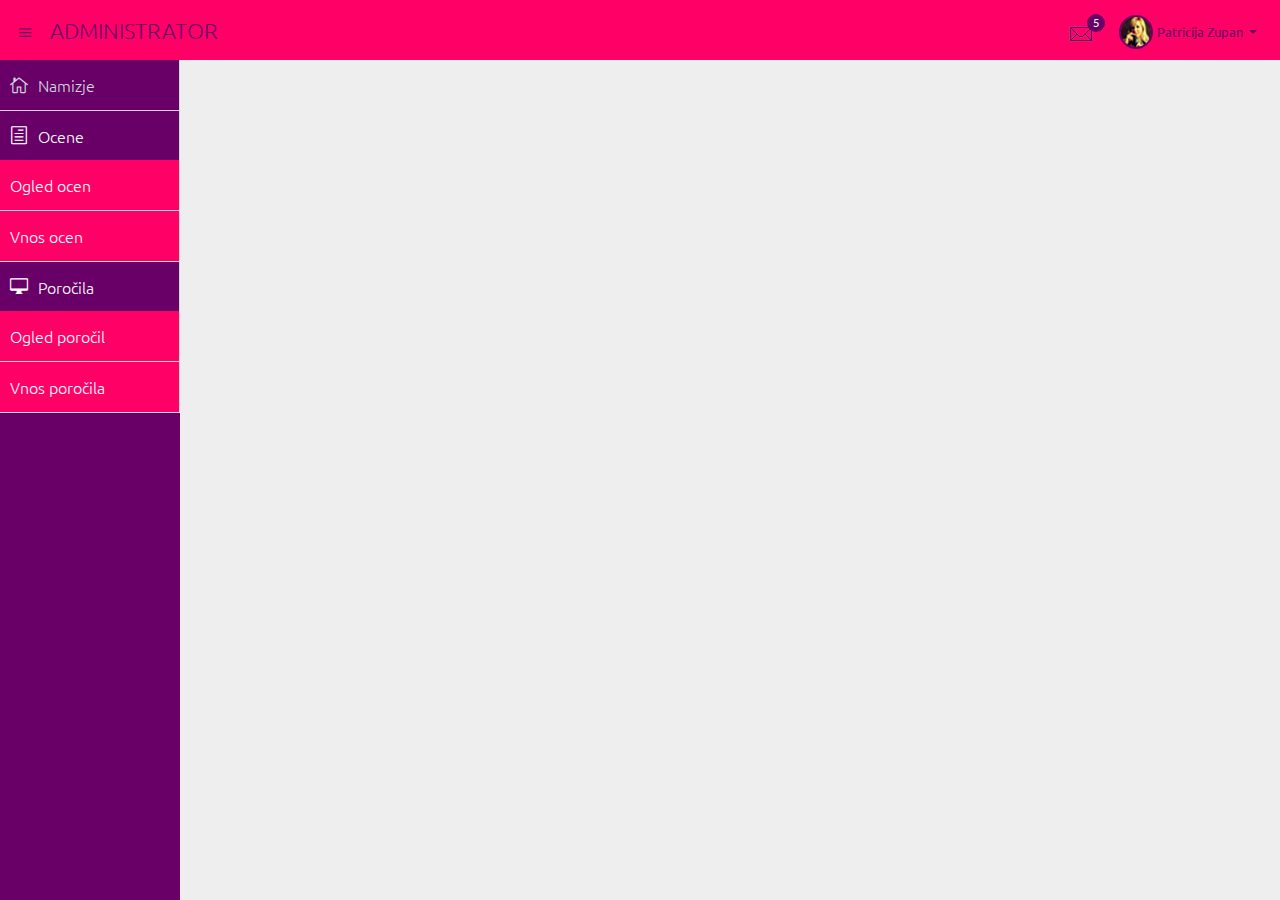
==== commit a8973acb: "Report submit file completed." ====
--- a/base_structure.html
+++ b/base_structure.html
@@ -10,18 +10,13 @@
     <link href="css/bootstrap.min.css" rel="stylesheet">
     <!-- bootstrap theme -->
     <link href="css/bootstrap-theme.css" rel="stylesheet">
-    <!-- font icon -->
+    <!-- fonts -->
     <link href="css/elegant-icons-style.css" rel="stylesheet"/>
     <link href="css/font-awesome.min.css" rel="stylesheet"/>
+    <link href='https://fonts.googleapis.com/css?family=Ubuntu&subset=latin-ext' rel='stylesheet' type='text/css'>
     <!-- Custom styles -->
     <link href="css/style.css" rel="stylesheet">
     <link href="css/style-responsive.css" rel="stylesheet"/>
-    <!-- HTML5 shim and Respond.js IE8 support of HTML5 -->
-    <!--[if lt IE 9]>
-    <script src="js/html5shiv.js"></script>
-    <script src="js/respond.min.js"></script>
-    <script src="js/lte-ie7.js"></script>
-    <![endif]-->
 </head>
 <body>
 <!-- container section start -->
--- a/css/style.css
+++ b/css/style.css
@@ -11,7 +11,7 @@
 body {
     color: #797979;
     background: #eeeeee;
-    font-family: 'Lato', sans-serif;
+    font-family: 'Ubuntu', sans-serif;
     padding: 0px !important;
     margin: 0px !important;
     font-size: 14px !important;
@@ -295,6 +295,11 @@
 .modal-header .close {
     font-weight: 300;
     font-size: 30px;
+}
+
+/*report page*/
+.report-subtitle {
+    padding-left: 16px;
 }
 
 /*grades page*/
